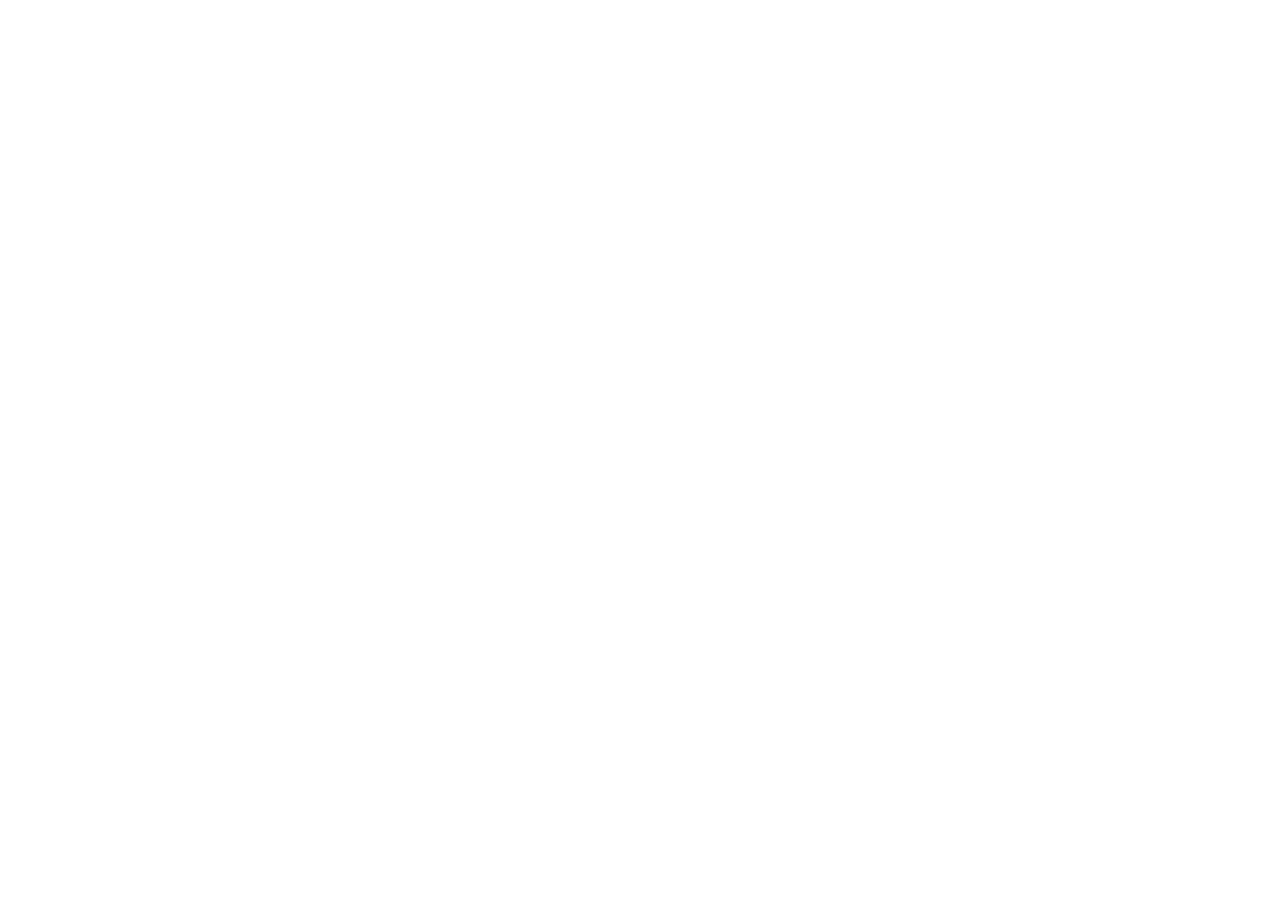
==== page.html @ 3391c754 "备份" ====
<!DOCTYPE html>
<html>

<head>
    <meta http-equiv="Content-Type" content="text/html;charset=UTF-8">
    <meta name="viewport" content="width=device-width, initial-scale=1, minimum-scale=1, maximum-scale=1,user-scalable=no">
    <title>
        H5页面
    </title>
    <link rel="stylesheet" href="http://cdn.dowebok.com/77/css/jquery.fullPage.css" />
    <script src="http://cdn.staticfile.org/jquery/1.8.3/jquery.min.js"></script>
    <script src="http://cdn.dowebok.com/77/js/jquery.fullPage.min.js"></script>
    <script src="http://res.wx.qq.com/open/js/jweixin-1.0.0.js"></script>
    <script src="./scripts/flexible.js"></script>
    <link rel="stylesheet" href="https://cdnjs.cloudflare.com/ajax/libs/animate.css/3.5.2/animate.min.css" />
    <link rel="stylesheet" href="./styles/showBox.css" />
    <link rel="stylesheet" href="./styles/pageone.css" />
    <link rel="stylesheet" href="./styles/pagetwo.css" />
</head>

<body>
    <div id="fullpage">
        <div class="section pageone" data-anchor="page1">
            <div id="one-bg"></div>
            <div id="base-top-flower">
                <img src="./images/one/top_flower.png" alt="">
            </div>
            <div id="one-one">
                <img src="./images/one/101.png" alt="">
            </div>
            <div id="one-two">
                <img src="./images/one/102.png" alt="">
            </div>
            <div id="one-three">
                <img src="./images/one/103.png" alt="">
            </div>
            <div id="one-four">
                <img src="./images/one/music.gif" alt="">
            </div>
            <div id="one-six">
                <img src="./images/one/104.png" alt="">
            </div>
            <div id="one-seven">
                <img src="./images/one/headset.png" alt="">
            </div>
            <div id="one-eighty">
                <img src="./images/one/105.png" alt="">
            </div>
            <div id="one-nine">
                <img src="./images/one/106.png" alt="">
            </div>
            <div id="one-ten">
                <img src="./images/one/107.png" alt="">
            </div>
            <div id="paeIndex-bottom-flower">
                <img src="./images/one/bottom_flower.png" alt="">
            </div>
        </div>
        <div class="section pagetow" data-anchor="page2">
            <audio id="music" src="./video/yinyue.mp3" autoplay="" preload="" hidden loop></audio>
            <div id="two-bg"></div>
            <div id="base-top-flower">
                <img src="./images/one/top_flower.png" alt="">
            </div>
            <div id="two-one">
                <img src="./images/one/201.png" alt="什么！你说我是被逼婚的！">
            </div>
            <div id="two-two">
                <img src="./images/one/202.png" alt="什么！你说我是被逼婚的！">
            </div>
            <div id="two-three">
                <img src="./images/one/203.png" alt="什么！你说我是被逼婚的！">
            </div>
            <div id="two-four">
                <img src="./images/one/204.png" alt="什么！你说我是被逼婚的！">
            </div>
            <div id="paeIndex-bottom-flower">
                <img src="./images/one/bottom_flower.png" alt="">
            </div>
        </div>
        <!-- 第三屏 -->
        <div class="section pagethree" data-anchor="page3">
            <div id="base-bg"></div>
            <div id="base-top-flower">
                <img src="./images/one/top_flower.png" alt="">
            </div>
            <div id="three-one">
                <img src="./images/one/301.png" alt="什么！你说我是被逼婚的！">
            </div>
            <div id="three-two">
                <img src="./images/one/302.png" alt="有对象了吗？">
            </div>
            <div id="three-three">
                <img src="./images/one/303.png" alt="什么时候结婚呀？">
            </div>
            <div id="three-four">
                <img src="./images/one/304.png" alt="都多大啦！改成家啦！">
            </div>
            <div id="three-bottom-flower">
                <img src="./images/one/bottom_flower.png" alt="">
            </div>

        </div>
        <!-- 第四屏 -->
        <div class="section pagefour" data-anchor="page4">
            <div id="base-bg"></div>
            <div id="base-top-flower">
                <img src="./images/one/top_flower.png" alt="">
            </div>
            <div id="four-one" class="animated fadeIn">
                <img src="./images/one/401.png" alt="不不不">
            </div>
            <div id="four-bottom-flower">
                <img src="./images/one/bottom_flower.png" alt="">
            </div>
        </div>
        <!-- 第五屏 -->
        <div class="section pagefive" data-anchor="page5">
            <div id="base-bg"></div>
            <div id="base-top-flower">
                <img src="./images/one/top_flower.png" alt="">
            </div>
            <div id="five-bg-inside"></div>
            <div id="max-love">
                <img src="./images/one/max_love.png" alt="">
            </div>
            <div id="max-love-font">
                <img src="./images/one/max_love_font.png" alt="">
            </div>
            <div id="min-love">
                <img src="./images/one/min_love.png" alt="">
            </div>
            <div id="girl">
                <img src="./images/one/5_girl.png" alt="">
            </div>
            <div id="boy">
                <img src="./images/one/5_boy.png" alt="">
            </div>
            <div id="base-bottom-flower">
                <img src="./images/one/6_flower.png" alt="">
            </div>

        </div>
        <!-- 第6屏 -->
        <div class="section pagesix" data-anchor="page6">
            <div id="base-bg"></div>
            <div id="base-top-flower">
                <img src="./images/one/top_flower.png" alt="">
            </div>
            <div id="six-people">
                <img src="./images/one/6_people.png" alt="">
            </div>
            <div id="six-one">
                <img src="./images/one/601.png" alt="旅游运动看书...">
            </div>
            <div id="six-two">
                <img src="./images/one/603.png" alt="玫瑰">
            </div>
            <div id="six-three">
                <img src="./images/one/602.png" alt="我们有许多相似的爱好">
            </div>
            <div id="six-four">
                <img src="./images/one/604.png" alt="机票">
            </div>
            <div id="base-bottom-flower">
                <img src="./images/one/6_flower.png" alt="">
            </div>
        </div>
        <div class="section pegeseven" data-anchor="page7">
            <div id="base-bg"></div>
            <div id="base-top-flower">
                <img src="./images/one/top_flower.png" alt="">
            </div>
            <div id="seven-people">
                <img src="./images/one/7_people.png" alt="" id="openSevenEye">
            </div>
            <div id="seven-one">
                <img src="./images/one/701.png" alt="">
            </div>
            <div id="seven-two">
                <img src="./images/one/702.png" alt="">
            </div>
            <div id="seven-three">
                <img src="./images/one/703.png" alt="">
            </div>
            <div id="seven-four">
                <img src="./images/one/704.png" alt="">
            </div>
            <div id="seven-five">
                <img src="./images/one/705.png" alt="">
            </div>
            <div id="seven-six">
                <img src="./images/one/706.png" alt="">
            </div>
            <div id="seven-seven">
                <img src="./images/one/707.png" alt="">
            </div>
            <div id="seven-eight">
                <img src="./images/one/708.png" alt="">
            </div>
            <div id="base-bottom-flower">
                <img src="./images/one/6_flower.png" alt="">
            </div>
        </div>
        <div class="section pageeight" data-anchor="page8">
            <div id="eight-bg"></div>
            <div id="base-top-flower">
                <img src="./images/one/top_flower.png" alt="">
            </div>
            <div id="eight-one">
                <img src="./images/one/7_people.png" alt="" id="openSevenEye">
            </div>
            <div id="eight-two">
                <img src="./images/one/801.png" alt="">
            </div>
            <div id="eight-three">
                <img src="./images/one/802.png" alt="">
            </div>
            <div id="eight-four">
                <img src="./images/one/803.png" alt="">
            </div>
            <div id="eight-five">
                <img src="./images/one/804.png" alt="">
            </div>
            <div id="eight-six">
                <img src="./images/one/8_smile1.png" alt="">
            </div>
            <div id="eight-seven">
                <img src="./images/one/8_smile2.png" alt="">
            </div>
            <div id="eight-eight">
                <img src="./images/one/8_smile3.png" alt="">
            </div>
            <div id="eight-nine">
                <img src="./images/one/8_smile1.png" alt="">
            </div>
            <div id="eight-ten">
                <img src="./images/one/8_smile2.png" alt="">
            </div>
            <div id="eight-eleven">
                <img src="./images/one/8_smile3.png" alt="">
            </div>
            <div id="eight-twelve">
                <img src="./images/one/8_smile7.png" alt="">
            </div>
            <div id="paeIndex-bottom-flower">
                <img src="./images/one/6_flower.png" alt="">
            </div>
        </div>
        <div class="section pagenine" data-anchor="page9">
            <div id="nine-bg"></div>
            <div id="base-top-flower">
                <img src="./images/one/top_flower.png" alt="">
            </div>
            <div id="nineGirl">
                <img src="./images/one/9_girl.png" alt="">
            </div>
            <div id="nineBoy">
                <img src="./images/one/9_boy.png" alt="">
            </div>
            <div id="nine-two">
                <img src="./images/one/901.png" alt="">
            </div>
            <div id="nine-three">
                <img src="./images/one/902.png" alt="">
            </div>
            <div id="nine-four">
                <img src="./images/one/903.png" alt="">
            </div>
            <div id="nine-bottom-flower">
                <img src="./images/one/6_flower.png" alt="">
            </div>
        </div>
        <!-- 第十屏 -->
        <div class="section pegeten" data-anchor="page10">
            <div id="base-bg"></div>
            <div id="base-top-flower">
                <img src="./images/one/top_flower.png" alt="">
            </div>
            <div id="ten-people">
                <img src="./images/one/10_people.png" alt="">
            </div>
            <div id="ten-one">
                <img src="./images/one/1001.png" alt="">
            </div>
            <div id="ten-two">
                <img src="./images/one/1002.png" alt="">
            </div>
            <div id="ten-three">
                <img src="./images/one/1003.png" alt="">
            </div>
            <div id="ten-four">
                <img src="./images/one/10_love1.png" alt="">
            </div>
            <div id="ten-five">
                <img src="./images/one/10_love2.png" alt="">
            </div>
            <div id="ten-six">
                <img src="./images/one/10_love3.png" alt="">
            </div>
            <div id="ten-seven">
                <img src="./images/one/10_love4.png" alt="">
            </div>
            <div id="ten-eight">
                <img src="./images/one/10_love5.png" alt="">
            </div>
            <div id="ten-nine">
                <img src="./images/one/10_love6.png" alt="">
            </div>
            <div id="base-bottom-flower">
                <img src="./images/one/6_flower.png" alt="">
            </div>
        </div>
        <!-- 第十一屏 -->
        <div class="section pegeeleven" data-anchor="page11">
            <div id="base-bg"></div>
            <div id="base-top-flower">
                <img src="./images/one/top_flower.png" alt="">
            </div>
            <div id="eleven-one">
                <img src="./images/one/1101.png" alt="">
            </div>
            <div id="eleven-two">
                <img src="./images/one/1102.png" alt="">
            </div>
            <div id="eleven-three">
                <img src="./images/one/11_love.png" alt="">
            </div>
            <div id="girl2">
                <img src="./images/one/11_girl.png" alt="">
            </div>
            <div id="boy2">
                <img src="./images/one/11_boy.png" alt="">
            </div>
            <div id="base-bottom-flower">
                <img src="./images/one/6_flower.png" alt="">
            </div>
        </div>
        <!-- 第十二屏 -->
        <div class="section pegetwelve" data-anchor="page12">
            <div id="base-bg"></div>
            <div id="base-top-flower">
                <img src="./images/one/top_flower.png" alt="">
            </div>
            <div id="twelve-one">
                <img src="./images/one/1201.png" alt="">
            </div>
            <div id="twelve-two">
                <img src="./images/one/1202.png" alt="">
            </div>
            <div id="twelve-three">
                <div id="shakTop"><span></span></div>
                <div id="shakBottom"><span></span></div>
            </div>
            <div id="twelve-four">
                <img src="./images/one/1204.png" alt="">
            </div>
            <div id="twelve-five">
                <img src="./images/one/1205.png" alt="">
            </div>
            <div id="base-bottom-flower">
                <img src="./images/one/6_flower.png" alt="">
            </div>
        </div>

        <!-- 第二部分 -->
        <!-- 第一屏 -->
        <div class="section next_pageone" data-anchor="next_pageone">
            <!--<audio id="music2" src="./video/music.mp3" autoplay="" preload="" hidden loop></audio>-->
            <div id="base_bg"></div>
            <div id="next_pageone_four">
                <img src="./images/two/1_blling.png" alt="">
            </div>
            <div id="next_pageone_one">
                <img src="./images/two/101.png" alt="">
            </div>
            <div id="next_pageone_two">
                <img src="./images/two/102.png" alt="">
            </div>
            <div id="next_pageone_three">
                <img src="./images/two/103.png" alt="">
            </div>
        </div>
        <!-- 第二屏 -->
        <div class="section next_section next_pagetwo" data-anchor="next_pagetwo">
            <div id="next_pagetwo-bg"></div>
            <div id="next_two-one">
                <img src="./images/two/201.png" alt="">
            </div>
            <div id="next_two-two">
                <img src="./images/two/202.png" alt="">
            </div>
            <div id="next_two-three">
                <img src="./images/two/203.png" alt="">
            </div>
            <div id="next_two-four">
                <img src="./images/two/2_dot.png" alt="">
            </div>
        </div>
        <!-- 第三屏 -->
        <div class="section next_section next_pagethree" data-anchor="next_pagethree">
            <div id="next_pagethree-bg"></div>
            <div id="next_three-one">
                <img src="./images/two/301.png" alt="">
            </div>
            <div id="next_three-two">
                <img src="./images/two/302.png" alt="">
            </div>
        </div>
        <!-- 第四屏 -->
        <div class="section next_section next_pagefour" data-anchor="next_pagefour">
            <div id="next_pagefour-bg"></div>
            <div id="next_four-one">
                <img src="./images/two/401.png" alt="">
            </div>
            <div id="next_four-two">
                <img src="./images/two/402.png" alt="">
            </div>
            <div id="next_four-three">
                <img src="./images/two/403.png" alt="">
            </div>
            <div id="next_four-four">
                <img src="./images/two/404.png" alt="">
            </div>
            <div id="next_four-five">
                <img src="./images/two/4_dot.png" alt="">
            </div>
        </div>
        <!-- 第五屏 -->
        <div class="section next_section next_pagefive" data-anchor="next_pagefive">
            <div id="next_pagefive-bg"></div>
            <div id="next_five-one">
                <img src="./images/two/504.png" alt="">
            </div>
            <div id="next_five-two">
                <img src="./images/two/501.png" alt="">
            </div>
            <div id="next_five-three">
                <img src="./images/two/502.png" alt="">
            </div>
            <div id="next_five-four">
                <img src="./images/two/503.png" alt="">
            </div>
        </div>

        <!-- 第六屏 -->
        <div class="section next_section next_pagesix" data-anchor="next_pagesix">
            <div id="next_pagesix-bg"></div>
            <div id="next_six-one">
                <img src="./images/two/601.png" alt="">
            </div>
            <div id="next_six-two">
                <img src="./images/two/602.png" alt="">
            </div>
            <div id="next_six-three">
                <img src="./images/two/603.png" alt="">
            </div>
            <div id="next_six-four">
                <img src="./images/two/604.png" alt="">
            </div>
            <div id="next_six-five">
                <img src="./images/two/6_bg2.png" alt="">
            </div>
        </div>
        <!-- 第7屏 -->
        <div class="section next_section next_pageseven" data-anchor="next_pageseven">
            <div id="next_pageseven-bg"></div>
            <div id="next_seven-one">
                <img src="./images/two/701.png" alt="">
            </div>
            <div id="next_seven-two">
                <img src="./images/two/702.png" alt="">
            </div>
            <div id="next_seven-three">
                <img src="./images/two/703.png" alt="">
            </div>

        </div>
        <!-- 第8屏 -->
        <div class="section next_section next_pageeight" data-anchor="next_pageeight">
            <div id="next_pageeight-bg"></div>
            <div id="next_eight-one">
                <img src="./images/two/801.png" alt="">
            </div>
            <div id="next_eight-two">
                <img src="./images/two/802.png" alt="">
            </div>
            <div id="next_eight-three">
                <img src="./images/two/803.png" alt="">
            </div>
            <div id="next_eight-four">
                <img src="./images/two/804.png" alt="">
            </div>
        </div>
        <!-- 第九屏 -->
        <div class="section next_section next_pagenine" data-anchor="next_pagenine">
            <div id="next_pagenine-bg"></div>
            <div id="next_nine-one">
                <img src="./images/two/901.png" alt="">
            </div>
            <div id="next_nine-two">
                <img src="./images/two/902.png" alt="">
            </div>
            <div id="next_nine-three">
                <img src="./images/two/903.png" alt="">
            </div>
            <div id="next_nine-four">
                <img src="./images/two/9_logo.png" alt="">
            </div>
            <div id="next_nine-five">
                <img src="./images/two/9_bling.png" alt="">
            </div>
        </div>
        <!-- 第十屏 -->
        <div class="section next_section next_pageten" data-anchor="next_pageten">
            <div id="next_pageten-bg"></div>
            <div id="next_ten-one">
                <img src="./images/two/10_love.png" alt="">
            </div>
            <div id="next_ten-two">
                <img src="./images/two/1101.png" alt="">
            </div>
            <div id="next_ten-three">
                <img src="./images/two/10_sling.png" alt="">
            </div>
            <div id="next_ten-four">
                <img src="./images/two/10_gold.png" alt="">
            </div>
            <div id="next_ten-five">
                <div id="main_box">
                    <p class="top_p">COMMENT互动评论</p>
                    <div id="item_box">
                        <div id="item">
                            <div id="in_box">
                                <div id="item_left">
                                    <img src="./images/two/pic.png" alt="" />
                                </div>
                                <div id="item_right">
                                    <p class="p1"><em>张三</em></p>
                                    <p class="p2">祝来越祝来越好祝福马氏越来好祝福马氏越来</p>
                                    <p class="p3">2017-12-23 13:00:00</p>
                                </div>
                            </div>
                        </div>
                        <div id="item">
                            <div id="in_box">
                                <div id="item_left">
                                    <img src="./images/two/pic.png" alt="" />
                                </div>
                                <div id="item_right">
                                    <p class="p1"><em>张三</em></p>
                                    <p class="p2">祝来越祝来越好祝福马氏越来好祝福马氏越来</p>
                                    <p class="p3">2017-12-23 13:00:00</p>
                                </div>
                            </div>
                        </div>
                        <div id="item">
                            <div id="in_box">
                                <div id="item_left">
                                    <img src="./images/two/pic.png" alt="" />
                                </div>
                                <div id="item_right">
                                    <p class="p1"><em>张三</em></p>
                                    <p class="p2">祝来越祝来越好祝福马氏越来好祝福马氏越来</p>
                                    <p class="p3">2017-12-23 13:00:00</p>
                                </div>
                            </div>
                        </div>
                    </div>
                    <!-- 按钮      -->
                    <div id="Btn">
                        <input type="text" placeholder="写上你的祝福语" class="ipt">
                        <div id="send">发送</div>
                    </div>
                </div>
            </div>
        </div>
    </div>
</body>
<script src="./scripts/index.js"></script>

</html>
---- styles/showBox.css ----
* {
	    padding: 0;
	    margin: 0
	}

	#shakTop,
	#shakBottom {
	    background: transparent;
	    position: absolute;
	    left: 0;
	    width: 100%;
	    height: 50%;
	}

	#shakTop {
	    top: 0;
	}

	#shakBottom {
	    bottom: 0;
	}

	#shakTop span,
	#shakBottom span {
	    background: url(../images/one/1203.png) no-repeat;
	    background-size: 100% auto;
	    position: absolute;
	    left: 50%;
	    width: 40%;
	    height: 70px;
	    margin: 0 0 0 -67px;
	}

	#shakTop span {
	    bottom: 0;
	}

	#shakBottom span {
	    background-position: 0 -69px;
	    top: 0;
	}

	.shake_box_focus {
	    background: url(../images/one/xiaolian.png) no-repeat transparent center center;
	    background-size: auto auto;
	}

	.shake_box_focus #shakTop {
	    animation: shakTop 1s 1 linear;
	    -moz-animation: shakTop 1s 1 linear;
	    -webkit-animation: shakTop 1s 1 linear;
	    -ms-animation: shakTop 1s 1 linear;
	    -o-animation: shakTop 1s 1 linear;
	}

	.shake_box_focus #shakBottom {
	    animation: shakBottom 1s 1 linear;
	    -moz-animation: shakBottom 1s 1 linear;
	    -webkit-animation: shakBottom 1s 1 linear;
	    -ms-animation: shakBottom 1s 1 linear;
	    -o-animation: shakBottom 1s 1 linear;
	}
	/* 向上拉动画效果 */

	@-webkit-keyframes shakTop {
	    0% {
	        top: 0;
	    }
	    50% {
	        top: -200px;
	    }
	    100% {
	        top: 0;
	    }
	}

	@-moz-keyframes shakTop {
	    0% {
	        top: 0;
	    }
	    50% {
	        top: -200px;
	    }
	    100% {
	        top: 0;
	    }
	}

	@-ms-keyframes shakTop {
	    0% {
	        top: 0;
	    }
	    50% {
	        top: -200px;
	    }
	    100% {
	        top: 0;
	    }
	}

	@-o-keyframes shakTop {
	    0% {
	        top: 0;
	    }
	    50% {
	        top: -200px;
	    }
	    100% {
	        top: 0;
	    }
	}
	/* 向下拉动画效果 */

	@-webkit-keyframes shakBottom {
	    0% {
	        bottom: 0;
	    }
	    50% {
	        bottom: -200px;
	    }
	    100% {
	        bottom: 0;
	    }
	}

	@-moz-keyframes shakBottom {
	    0% {
	        bottom: 0;
	    }
	    50% {
	        bottom: -200px;
	    }
	    100% {
	        bottom: 0;
	    }
	}

	@-ms-keyframes shakBottom {
	    0% {
	        bottom: 0;
	    }
	    50% {
	        bottom: -200px;
	    }
	    100% {
	        bottom: 0;
	    }
	}

	@-o-keyframes shakBottom {
	    0% {
	        bottom: 0;
	    }
	    50% {
	        bottom: -200px;
	    }
	    100% {
	        bottom: 0;
	    }
	}
---- styles/pageone.css ----
* {
    box-sizing: border-box;
}

html {
    -webkit-text-size-adjust: 100%;
    -ms-text-size-adjust: 100%;
    max-width: 640px;
    margin: 0 auto;
}

body,
div,
dl,
dt,
dd,
ul,
ol,
li,
h1,
h2,
h3,
h4,
h5,
h6,
pre,
form,
fieldset,
input,
textarea,
p,
blockquote,
th,
td {
    padding: 0;
    margin: 0;
}

a {
    text-decoration: none;
}

table {
    border-spacing: 0;
}

fieldset,
img {
    border: 0;
}

address,
caption,
cite,
code,
dfn,
em,
strong,
th,
var {
    font-weight: normal;
    font-style: normal;
}

strong {
    font-weight: bold;
}

ol,
ul {
    list-style: none;
    margin: 0;
    padding: 0;
}

caption,
th {
    text-align: left;
}

h1,
h2,
h3,
h4,
h5,
h6 {
    font-weight: normal;
    font-size: 100%;
    margin: 0;
    padding: 0;
    color: #444;
}

q:before,
q:after {
    content: '';
}

abbr,
acronym {
    border: 0;
}


/* Custom CSS
 * --------------------------------------- */

body {
    font-family: arial, helvetica;
    color: #333;
    color: rgba(0, 0, 0, 0.5);
}

.section {
    position: relative;
    display: none;
}


/* 花朵头部和尾部公共定位 */

#base-bottom-flower img {
    position: absolute;
    left: 0;
    bottom: 0rem;
    width: 100%;
}

#three-bottom-flower img,
#four-bottom-flower img {
    position: absolute;
    left: 0;
    bottom: -0.22rem;
    width: 100%;
}

#base-top-flower img {
    position: absolute;
    left: 0;
    top: 0rem;
    width: 100%;
}


/* 公共背景 */

#base-bg {
    position: absolute;
    left: 0;
    top: 0;
    width: 100%;
    height: 100%;
    background: url('../images/one/11bg.png') no-repeat center center;
    background-size: 100% 100%;
}

.pegeten #base-bg {
    position: absolute;
    left: 0;
    top: 0;
    width: 100%;
    height: 100%;
    background: url('../images/one/10_bg.png') no-repeat center center;
    background-size: 100% 100%;
}


/* 第三屏 */

#three-one {
    position: absolute;
    left: 0;
    top: 0;
    display: flex;
    align-items: center;
    width: 100%;
    height: 100%;
    opacity: 0;
}

#three-one img {
    width: 3.14rem;
    height: 2.06rem;
    margin: 0 auto;
}

#three-two {
    position: absolute;
    left: 50%;
    top: 50%;
    margin-top: -3.0rem;
    margin-left: -2.95rem;
    opacity: 0;
}

#three-two img {
    width: 2.48rem;
    height: 1.69rem;
}

#three-three {
    position: absolute;
    right: 50%;
    top: 50%;
    margin-top: -2.9rem;
    margin-right: -2.85rem;
    opacity: 0;
}

#three-three img {
    width: 2.49rem;
    height: 2.13rem;
}

#three-four {
    position: absolute;
    left: 50%;
    bottom: 50%;
    margin-bottom: -3.2rem;
    margin-left: -2.3rem;
    opacity: 0;
}

#three-four img {
    width: 2.35rem;
    height: 1.84rem;
}

.pagethree.active #three-bg {
    animation-delay: 0.2s;
}

.pagethree.active #three-one {
    animation-delay: 1s;
}

.pagethree.active #three-two {
    animation-delay: 1.5s;
}

.pagethree.active #three-three {
    animation-delay: 2s;
}

.pagethree.active #three-four {
    animation-delay: 2.5s;
}


/* 第四屏 */

#four-one {
    left: 0;
    top: 50%;
    margin-top: -1rem;
    width: 100%;
    text-align: center;
    opacity: 0;
    animation-duration: 2s;
    animation-delay: 0.5s;
}

#four-one img {
    width: 2.97rem;
    height: 0.69rem;
}

.pagefour.active #four-one {
    animation-delay: 0.5s;
}


/* 第5屏 */

#five-bg-inside {
    position: absolute;
    left: 15%;
    top: 15%;
    width: 70%;
    height: 70%;
    background: url('../images/one/bg.png') no-repeat center center;
    background-size: 100% 100%;
    /*opacity: 0;*/
    animation-duration: 0.5s;
}

#girl {
    position: absolute;
    left: 50%;
    margin-left: -2.9rem;
    bottom: -0.22rem;
    opacity: 0;
    animation-duration: 2s;
}

#girl img {
    width: 2.71rem;
    height: 4.72rem;
}

#boy {
    position: absolute;
    left: 50%;
    bottom: -0.22rem;
    margin-left: -0.25rem;
    opacity: 0;
    animation-duration: 2s;
}

#boy img {
    width: 3.23rem;
    height: 5.23rem;
}

#max-love {
    position: absolute;
    left: 50%;
    bottom: 5.1rem;
    margin-left: -1.7rem;
    opacity: 0;
    animation-duration: 1s;
}

#max-love img {
    width: 4rem;
    height: auto;
}

#max-love-font {
    position: absolute;
    left: 50%;
    bottom: 5.1rem;
    margin-left: -1.7rem;
    opacity: 0;
    animation-duration: 1s;
}

#max-love-font img {
    width: 4rem;
    height: auto;
}

#min-love {
    position: absolute;
    left: 50%;
    bottom: 4.6rem;
    margin-left: -0.7rem;
    opacity: 0;
    animation-duration: 1.5s;
}

#min-love img {
    width: 0.57rem;
    height: 0.46rem;
}

.pagethree.active #boy {
    animation-delay: 0.2s;
}

.pagethree.active #girl {
    animation-delay: 0.2s;
}

.pagethree.active #min-love {
    animation-delay: 1.5s;
}

.pagethree.active #max-love {
    animation-delay: 2.5s;
}

.pagethree.active #max-love-font {
    animation-delay: 4s;
}


/* 第6屏 */

#six-people {
    position: absolute;
    left: 0;
    bottom: -0.22rem;
    width: 100%;
    text-align: center;
    opacity: 0;
}

#six-people img {
    width: 5.97rem;
    height: 5.26rem;
}

#six-one {
    position: absolute;
    left: 0;
    top: 50%;
    margin-top: -3.4rem;
    width: 100%;
    text-align: center;
    opacity: 0;
    animation-duration: 4s;
}

#six-one img {
    width: 3.97rem;
    height: 0.48rem;
}

#six-two {
    position: absolute;
    left: 0;
    top: 50%;
    margin-top: -3rem;
    opacity: 0;
    animation-duration: 4s;
}

#six-two img {
    width: 1.43rem;
    height: 3.03rem;
}

#six-three {
    position: absolute;
    left: 0;
    top: 50%;
    margin-top: -2.2rem;
    width: 100%;
    opacity: 0;
    text-align: center;
    animation-duration: 4s;
}

#six-three img {
    width: 2.73rem;
    height: 1.17rem;
}

#six-four {
    position: absolute;
    right: 0;
    top: 50%;
    margin-top: -3.3rem;
    opacity: 0;
    animation-duration: 4s;
}

#six-four img {
    width: 1.08rem;
    height: 2.47rem;
}

.pageSix.active #six-one {
    animation-delay: 0.5s;
}

.pageSix.active #six-two {
    animation-delay: 0.5s;
}

.pageSix.active #six-three {
    animation-delay: 3s;
}

.pageSix.active #six-four {
    animation-delay: 3s;
}


/* 第七屏 */

#seven-people {
    position: absolute;
    left: 0;
    bottom: -0.22rem;
    width: 100%;
    text-align: center;
    opacity: 0;
}

#seven-people img {
    width: 5.97rem;
    height: 5.26rem;
}

#seven-two img {
    width: 2.74rem;
    height: 1.18rem;
}

#seven-one img {
    width: 2.96rem;
    height: 0.48rem;
}

#seven-three img {
    width: 1.46rem;
    height: 1.27rem;
}

#seven-four img {
    width: 1.23rem;
    height: 0.96rem;
}

#seven-five img {
    width: 1.08rem;
    height: 0.93rem;
}

#seven-six img {
    width: 1.06rem;
    height: 0.82rem;
}

#seven-seven img {
    width: 1.08rem;
    height: 0.93rem;
}

#seven-eight img {
    width: 1.06rem;
    height: 0.82rem;
}

#seven-one {
    position: absolute;
    left: 0;
    bottom: 7.8rem;
    width: 100%;
    text-align: center;
    opacity: 0;
    animation-duration: 2s;
}

#seven-two {
    position: absolute;
    left: 0;
    bottom: 6.4rem;
    width: 100%;
    text-align: center;
    opacity: 0;
    animation-duration: 2s;
}

#seven-three {
    position: absolute;
    left: -0.48rem;
    bottom: 4.8rem;
    width: 100%;
    text-align: center;
    opacity: 0;
    animation-duration: 1s;
}

#seven-four {
    position: absolute;
    left: 1rem;
    bottom: 5.4rem;
    width: 100%;
    text-align: center;
    opacity: 0;
    animation-duration: 1s;
}

#seven-five {
    position: absolute;
    left: -2.1rem;
    bottom: 5.34rem;
    width: 100%;
    text-align: center;
    opacity: 0;
    animation-duration: 1s;
}

#seven-six {
    position: absolute;
    left: 2.24rem;
    bottom: 6.24rem;
    width: 100%;
    text-align: center;
    opacity: 0;
    animation-duration: 1s;
}

#seven-seven {
    position: absolute;
    left: -1.5rem;
    bottom: 6.34rem;
    width: 100%;
    text-align: center;
    opacity: 0;
    animation-duration: 4s;
}

#seven-eight {
    position: absolute;
    left: -0.3rem;
    bottom: 6.5rem;
    width: 100%;
    text-align: center;
    opacity: 0;
    animation-duration: 4s;
}


/* 第十屏 */

#ten-people {
    position: absolute;
    left: 0;
    bottom: -0.22rem;
    width: 100%;
    text-align: center;
    opacity: 0;
}

#ten-people img {
    width: 3.26rem;
    height: 3.49rem;
}

#ten-two img {
    width: 3rem;
    height: 0.48rem;
}

#ten-one img {
    width: 4.47rem;
    height: 0.48rem;
}

#ten-three img {
    width: 4.19rem;
    height: 0.48rem;
}

#ten-four img {
    width: 1.31rem;
    height: auto;
}

#ten-five img {
    width: 1.03rem;
    height: auto;
}

#ten-six img {
    width: 0.78rem;
    height: auto;
}

#ten-seven img {
    width: 0.95rem;
    height: auto;
}

#ten-eight img {
    width: 0.76rem;
    height: auto;
}

#ten-nine img {
    width: 0.64rem;
    height: auto;
}

#ten-one {
    position: absolute;
    left: 0;
    bottom: 7.9rem;
    width: 100%;
    text-align: center;
    opacity: 0;
    animation-duration: 4s;
}

#ten-two {
    position: absolute;
    left: 0;
    bottom: 7.2rem;
    width: 100%;
    text-align: center;
    opacity: 0;
    animation-duration: 4s;
}

#ten-three {
    position: absolute;
    left: 0rem;
    bottom: 6.5rem;
    width: 100%;
    text-align: center;
    opacity: 0;
    animation-duration: 4s;
}

#ten-four {
    position: absolute;
    left: -1.18rem;
    bottom: 3.6rem;
    width: 100%;
    text-align: center;
    opacity: 0;
    animation-duration: 4s;
}

#ten-five {
    position: absolute;
    left: 0.52rem;
    bottom: 4rem;
    width: 100%;
    text-align: center;
    opacity: 0;
    animation-duration: 4s;
}

#ten-six {
    position: absolute;
    left: -0.84rem;
    bottom: 5rem;
    width: 100%;
    text-align: center;
    opacity: 0;
    animation-duration: 4s;
}

#ten-seven {
    position: absolute;
    left: 0.84rem;
    bottom: 5.50rem;
    width: 100%;
    text-align: center;
    opacity: 0;
    animation-duration: 4s;
}

#ten-eight {
    position: absolute;
    left: -2rem;
    bottom: 5.50rem;
    width: 100%;
    text-align: center;
    opacity: 0;
    animation-duration: 4s;
}

#ten-nine {
    position: absolute;
    left: 1.76rem;
    bottom: 4.5rem;
    width: 100%;
    text-align: center;
    opacity: 0;
    animation-duration: 4s;
}


/* 第十一屏 */

#eleven-people {
    position: absolute;
    left: 0;
    bottom: -0.22rem;
    width: 100%;
    text-align: center;
}

#eleven-people img {
    width: 3.26rem;
    height: 3.49rem;
}

#eleven-two img {
    width: 2.59rem;
    height: 0.63rem;
}

#eleven-one img {
    width: 1.27rem;
    height: 0.62rem;
}

#eleven-three img {
    width: 3.19rem;
    height: 2.61rem;
}

#eleven-one {
    position: absolute;
    left: 0;
    bottom: 7.6rem;
    width: 100%;
    text-align: center;
    opacity: 0;
    /* animation-duration: 4s; */
}

#eleven-two {
    position: absolute;
    left: 0;
    bottom: 6.6rem;
    width: 100%;
    text-align: center;
    opacity: 0;
    animation-duration: 4s;
}

#eleven-three {
    position: absolute;
    left: 0rem;
    bottom: 3.5rem;
    width: 100%;
    text-align: center;
    opacity: 0;
    animation-duration: 4s;
}

#girl2 {
    position: absolute;
    left: 0.2rem;
    bottom: -0.22rem;
    opacity: 0;
    animation-duration: 3s;
}

#girl2 img {
    width: 3rem;
    height: 3.29rem;
}

#boy2 {
    position: absolute;
    right: 0.2rem;
    bottom: -0.22rem;
    opacity: 0;
    animation-duration: 3s;
}

#boy2 img {
    width: 3.03rem;
    height: 3.33rem;
}


/* 第十二屏 */

#twelve-one img {
    width: 3.57rem;
    height: 0.63rem;
}

#twelve-two img {
    width: 2.92rem;
    height: 0.62rem;
}

#twelve-three img {
    width: 2.22rem;
    height: 1.88rem;
    margin: 0 auto;
}

#twelve-five img {
    width: 2.56rem;
    height: 0.61rem;
}

#twelve-four img {
    width: 3.74rem;
    height: 0.71rem;
}

#twelve-one {
    position: absolute;
    left: 0;
    top: 50%;
    margin-top: -3.3rem;
    width: 100%;
    text-align: center;
    opacity: 0;
    /*animation-duration: 4s; */
}

#twelve-two {
    position: absolute;
    left: 0;
    top: 50%;
    margin-top: -2.3rem;
    width: 100%;
    text-align: center;
    opacity: 0;
    /* animation-duration: 4s; */
}

#twelve-three {
    position: absolute;
    left: 0rem;
    top: 0.3rem;
    width: 100%;
    height: 100%;
    display: flex;
    align-items: center;
    opacity: 0;
    /* animation-duration: 4s; */
}

#twelve-four {
    position: absolute;
    left: 0rem;
    top: 50%;
    margin-top: 1.3rem;
    width: 100%;
    text-align: center;
    opacity: 0;
    /* animation-duration: 4s; */
}

#twelve-five {
    position: absolute;
    left: 0rem;
    top: 50%;
    margin-top: 2.3rem;
    width: 100%;
    text-align: center;
    opacity: 0;
    /*animation-duration: 4s; */
}

.section {
    overflow: hidden;
}

.section img.none {
    display: none;
}


/* .section img#openSevenEye,
.section img#openEightEye,
.section img#openSixEye {
    position: absolute;
    right: 0.24rem;
    bottom: 0;
} */

.section img#openEightEye {
    right: 0.12rem;
}

.section #paeIndex-bottom-flower {
    position: absolute;
    left: 0;
    bottom: 0;
    width: 100%;
}

.section #paeIndex-bottom-flower img {
    width: 100%;
    height: auto;
    position: absolute;
    bottom: -0.2rem;
}

.section #base-top-flower {
    position: absolute;
    left: 0;
    top: 0rem;
    width: 100%;
}

.section #base-top-flower img {
    width: 100%;
    height: auto;
}

.pageone #one-bg {
    top: 0;
    height: 100%;
    background: url("../images/one/11bg.png") no-repeat center center;
    background-size: 100% 100%;
    animation-duration: 3s;
}

.pageone #one-one {
    opacity: 0;
    position: absolute;
    left: 50%;
    top: 50%;
    margin-left: -1.83rem;
    margin-top: -3.8rem;
    animation-delay: 1s;
    animation-duration: 3s;
}

.pageone #one-one img {
    width: 3.66rem;
    height: 0.46rem;
}

.pageone #one-two {
    opacity: 0;
    position: absolute;
    left: 50%;
    top: 50%;
    margin-left: -0.885rem;
    margin-top:-3.2rem;
    animation-delay: 2s;
    animation-duration: 3s;
}

.pageone #one-two img {
    width: 1.77rem;
    height: 0.43rem;
}

.pageone #one-three {
    opacity: 0;
    position: absolute;
    left: 50%;
    top: 50%;
    margin-left: -1.78rem;
    margin-top: -2.55rem;
    animation-delay: 3s;
    animation-duration: 3s;
}

.pageone #one-three img {
    width: 3.58rem;
    height: 0.43rem;
}

.pageone #one-four {
    opacity: 0;
    position: absolute;
    left: 50%;
    top: 50%;
    margin-left: -2.2rem;
    margin-top: -1.7rem;
    animation-delay: 4s;
    animation-duration: 3s;
}

.pageone #one-four img {
    width: 4.4rem;
    height: 0.75rem;
}

.pageone #one-six {
    opacity: 0;
    position: absolute;
    left: 50%;
    top:50%;
    margin-top:-1.15rem;
    margin-left: -1.34rem;
    animation-delay: 5s;
    animation-duration: 3s;
}

.pageone #one-six img {
    width: 2.68rem;
    height: 0.43rem;
}

.pageone #one-seven {
    opacity: 0;
    position: absolute;
    left: 50%;
    top: 50%;
    margin-left: -0.545rem;
    margin-top:-0.05rem;
    animation-delay: 6s;
    animation-duration: 3s;
}

.pageone #one-seven img {
    width: 1.09rem;
    height: 0.76rem;
}

.pageone #one-eighty {
    opacity: 0;
    position: absolute;
    left: 50%;
    top: 50%;
    margin-left: -1.23rem;
    margin-top: 0.7rem;
    animation-delay: 7s;
    animation-duration: 3s;
}

.pageone #one-eighty img {
    width: 2.46rem;
    height: 0.44rem;
}

.pageone #one-nine {
    opacity: 0;
    position: absolute;
    left: 50%;
    top: 50%;
    margin-left: -1.795rem;
    margin-top:1.35rem;
    animation-delay: 8s;
    animation-duration: 3s;
}

.pageone #one-nine img {
    width: 3.59rem;
    height: 0.43rem;
}

.pageone #one-ten {
    opacity: 0;
    position: absolute;
    left: 50%;
    top: 50%;
    margin-left: -1.6rem;
    margin-top:2.35rem;
    animation-delay: 9s;
    animation-duration: 3s;
}

.pageone #one-ten img {
    width: 3.20rem;
    height: 0.73rem;
}

.pagetow #two-bg {
    top: 0;
    height: 100%;
    background: url("../images/one/11bg.png") no-repeat center center;
    background-size: 100% 100%;
    animation-duration: 1s;
}

.pagetow #two-one {
    opacity: 0;
    position: absolute;
    left: 50%;
    top: 50%;
    margin-left: -1.76rem;
    margin-top: -3.34rem;
}

.pagetow #two-one img {
    width: 1.07rem;
    height: 0.53rem;
}

.pagetow #two-two {
    opacity: 0;
    position: absolute;
    left: 50%;
    top: 50%;
    margin-top: -2.2rem;
    margin-left: -2.04rem;
}

.pagetow #two-two img {
    width: 4.0rem;
}

.pagetow #two-three {
    opacity: 0;
    position: absolute;
    left: 50%;
    top: 50%;
    margin-top: -2.3rem;
    margin-left: 0.7rem;
}

.pagetow #two-three img {
    width: 1.68rem;
    height: 1.25rem;
}

.pagetow #two-four {
    opacity: 0;
    position: absolute;
    left: 50%;
    top: 50%;
    margin-top: -2.6rem;
    margin-left: -2.78rem;
}

.pagetow #two-four img {
    width: 5.57rem;
    height: 3.43rem;
}

.pageone div,
.pagetow div,
.pageeight div,
.pagenine div {
    box-sizing: border-box;
    -moz-box-sizing: border-box;
    /* Firefox */
    -webkit-box-sizing: border-box;
    /* Safari */
    position: absolute;
    left: 0;
    right: 0;
    width: 100%;
}

.pageeight div:not(:nth-child(1)),
.pagenine div:not(:nth-child(1)) {
    display: flex;
    align-items: center;
    height: auto;
    display: flex;
    justify-content: center;
}

.pageeight #eight-bg {
    top: 0;
    height: 100%;
    background: url("../images/one/11bg.png") no-repeat center center;
    background-size: 100% 100%;
    animation-duration: 1s;
}

.pageeight img {
    width: auto;
    height: 0.53rem;
}

.pageeight #eight-one {
    position: absolute;
    left: 0;
    bottom: 0;
    width: 100%;
    text-align: center;
    opacity: 0;
}

.pageeight #eight-one img {
    width: 5.97rem;
    height: 5.26rem;
    position: relative;
    height: auto;
    margin: 0 auto;
    right: 0;
}

.pageeight #eight-two {
    opacity: 0;
    bottom: 8.05rem;
}

.pageeight #eight-three {
    opacity: 0;
    bottom: 7.34rem;
}

.pageeight #eight-four {
    opacity: 0;
    bottom: 6.65rem;
}

.pageeight #eight-five {
    opacity: 0;
    bottom: 5.98rem;
}

.pageeight #eight-six img,
.pageeight #eight-seven img,
.pageeight #eight-eight img,
.pageeight #eight-nine img,
.pageeight #eight-ten img,
.pageeight #eight-eleven img,
.pageeight #eight-twelve img {
    width: 12%;
    height: auto;
}

.pageeight #eight-six {
    opacity: 0;
    bottom: 7.57rem;
    justify-content: flex-start;
}

.pageeight #eight-six img {
    margin-left: 0.8rem;
}

.pageeight #eight-seven {
    opacity: 0;
    bottom: 8.5rem;
    justify-content: flex-end;
}

.pageeight #eight-seven img {
    margin-right: 0.7rem;
}

.pageeight #eight-eight {
    opacity: 0;
    bottom: 5.12rem;
    justify-content: flex-start;
}

.pageeight #eight-eight img {
    margin-left: 0.3rem;
}

.pageeight #eight-nine {
    opacity: 0;
    bottom: 5.3rem;
    justify-content: flex-end;
}

.pageeight #eight-nine img {
    margin-right: 0.12rem;
}

.pageeight #eight-ten {
    opacity: 0;
    bottom: 5.20rem;
    justify-content: flex-start;
}

.pageeight #eight-ten img {
    margin-left: 2.08rem;
}

.pageeight #eight-eleven {
    opacity: 0;
    bottom: 7.6rem;
    justify-content: flex-end;
}

.pageeight #eight-eleven img {
    margin-right: 0.02rem;
}

.pageeight #eight-twelve {
    opacity: 0;
    bottom: 5rem;
}

.pageeight #eight-twelve img {
    margin-left: 0.94rem;
}

.pageeight #eight-bottom-flower {
    width: 100%;
    position: absolute;
    bottom: 0;
}

.pageeight #eight-bottom-flower img {
    width: 100%;
    height: auto;
}

.pagenine #nine-bg {
    top: 0;
    height: 100%;
    background: url("../images/one/11bg.png") no-repeat center center;
    background-size: 100% 100%;
    animation-duration: 1s;
}

.pagenine img {
    width: auto;
    height: 0.48rem;
}

.pagenine #nineGirl {
    bottom: 0;
    opacity: 0;
}

.pagenine #nineGirl img {
    position: absolute;
    left: 0.3rem;
    bottom: 0;
    animation-duration: 3s;
    width: 2.71rem;
    height: 4.72rem;
}

.pagenine #nineBoy {
    bottom: 0;
    opacity: 0;
}

.pagenine #nineBoy img {
    position: absolute;
    right: 0.3rem;
    bottom: 0;
    animation-duration: 3s;
    width: 2.71rem;
    height: 4.72rem;
}

.pagenine #nine-two {
    opacity: 0;
    top: 2.3rem;
}

.pagenine #nine-three {
    opacity: 0;
    top: 3.16rem;
}

.pagenine #nine-four {
    opacity: 0;
    top: 4.02rem;
}

.pagenine #nine-five {
    opacity: 0;
    top: 5.48rem;
}

.pagenine #nine-bottom-flower,
.pageeight #nine-bottom-flower {
    width: 100%;
    position: absolute;
    bottom: 0;
}

.pagenine #nine-bottom-flower img,
.pageeight #nine-bottom-flower img {
    width: 100%;
    height: auto;
}

.pegeeleven #girl2 {
    opacity: 1;
    left: -3.8rem;
}

.pegeeleven #boy2 {
    opacity: 1;
    right: -3.8rem;
}
---- styles/pagetwo.css ----
.next_section {
    position: relative;
    display: none;
}


/*滚动条 start*/

 ::-webkit-scrollbar {
    width: 5px;
    height: 4px;
    background-color: #F5F5F5;
}


/*定义滚动条轨道 内阴影+圆角*/

 ::-webkit-scrollbar-track {
    background: #fff;
}


/*定义滑块 内阴影+圆角*/

 ::-webkit-scrollbar-thumb {
    border-radius: 3px;
    background-color: #F5F5F5;
}

 ::-webkit-scrollbar-thumb:hover {
    border-radius: 3px;
    background-color: #F5F5F5;
}


/* 第一页 */

.section.next_pageone div {
    position: absolute;
}

.next_pageone #base_bg {
    position: absolute;
    left: 0;
    top: 0;
    width: 100%;
    height: 100%;
    background: url('../images/two/1_bg.png') no-repeat center center;
    background-size: 100% 100%;
}

#next_pageone_one {
    width: 100%;
    top: 50%;
    margin-top: -2rem;
    text-align: center;
    /*opacity: 0;*/
    animation-duration: 0.8s;
    /*animation-delay: 1s;          	*/
}

#next_pageone_one img {
    width: 5.18rem;
    height:1.4rem;
}

#next_pageone_two {
    width: 100%;
    top: 50%;
    margin-top: -0.4rem;
    text-align: center;
    animation-duration: 0.8s;
    animation-delay: 1.2s;
}

#next_pageone_two img {
    width: 4.86rem;
    height:1.2rem;
}

#next_pageone_three {
    width: 100%;
    top: 50%;
    margin-left: 0.4rem;
    margin-top: 1.0rem;
    text-align: center;
    animation-duration: 0.4s;
    animation-delay: 2.2s;
}

#next_pageone_three img {
    width: 4.47rem;
    height:1.34rem;
}

#next_pageone_four {
    width: 100%;
    top: 50%;
    margin-left: -0.4rem;
    margin-top: -1.0rem;
    text-align: center;
    opacity: 0;
    animation-duration: 3s;
    animation-delay: 1s;
    animation-iteration-count: infinite;
}

#next_pageone_four img {
    width:6.4rem;
    height:auto;
}


/* 第2屏 */

#next_pagetwo-bg {
    position: absolute;
    left: 0;
    top: 0;
    width: 100%;
    height: 100%;
    background: url('../images/two/1_bg.png') no-repeat center center;
    background-size: 100% 100%;
}

#next_two-one {
    position: absolute;
    left: 50%;
    top: 3.2rem;
    margin-left: -1rem;
    text-align: center;
    animation-duration: 0.8s;
    /* opacity: 0;
	animation-duration: 4s; */
}

#next_two-two {
    position: absolute;
    left: 50%;
    top: 4rem;
    margin-left: -1.5rem;
    text-align: center;
    animation-duration: 0.8s;
    animation-delay: 1.2s;
    /* opacity: 0;
	animation-duration: 4s; */
}

#next_two-three {
    position: absolute;
    left: 50%;
    top: 5rem;
    margin-left: -0.98rem;
    text-align: center;
    animation-duration: 0.8s;
    animation-delay: 2.2s;
    /* opacity: 0;
	animation-duration: 4s; */
}

#next_two-four {
    position: absolute;
    left: 50%;
    top: 3rem;
    margin-left: -3.2rem;
    text-align: center;
    animation-duration: 1.2s;
    animation-delay: 3.2s;
    /* opacity: 0;
	animation-duration: 4s; */
}

#next_two-one img {
    width: 1.66rem;
    height: 0.81rem;
}

#next_two-two img {
    width: 3.2rem;
    height: 0.51rem;
}

#next_two-three img {
    width: 2.14rem;
    height: 0.49rem;
}

#next_two-four img {
    width: 6.4rem;
    height: 4.7rem;
}


/* 第3屏 */

#next_pagethree-bg {
    position: absolute;
    left: 0;
    top: 0;
    width: 100%;
    height: 100%;
    background: url('../images/two/3bg.png') no-repeat center center;
    background-size: 100% 100%;
}

#next_three-one {
    position: absolute;
    left: 50%;
    top: 3.2rem;
    margin-left: -1.6rem;
    text-align: center;
    animation-duration: 0.8s;
    /* opacity: 0;
	animation-duration: 4s; */
}

#next_three-two {
    position: absolute;
    left: 50%;
    top: 5rem;
    margin-left: -1.5rem;
    text-align: center;
    animation-duration: 0.8s;
    animation-delay: 1.2s;
    /* opacity: 0;
	animation-duration: 4s; */
}

#next_three-one img {
    width: 4.77rem;
    height: 2.96rem;
}

#next_three-two img {
    width: 3.26rem;
    height: 1.87rem;
}


/* 第4屏 */

#next_pagefour-bg {
    position: absolute;
    left: 0;
    top: 0;
    width: 100%;
    height: 100%;
    background: url('../images/two/4bg.png') no-repeat center center;
    background-size: 100% 100%;
}

#next_four-one {
    position: absolute;
    left: 50%;
    top: 1rem;
    text-align: center;
    margin-left: -2.5rem;
    animation-duration: 0.8s;
    /* opacity: 0;
	animation-duration: 4s; */
}

#next_four-two {
    position: absolute;
    left: 50%;
    top: 2.5rem;
    text-align: center;
    margin-left: -2.5rem;
    animation-duration: 0.8s;
    animation-delay: 1.2s;
    /* opacity: 0;
	animation-duration: 4s; */
}

#next_four-three {
    position: absolute;
    left: 50%;
    top: 5.5rem;
    text-align: center;
    margin-left: -2.5rem;
    animation-duration: 0.8s;
    animation-delay: 2.2s;
    /* opacity: 0;
	animation-duration: 4s; */
}

#next_four-four {
    position: absolute;
    left: 50%;
    top: 5.7rem;
    text-align: center;
    margin-left: -2.5rem;
    animation-duration: 0.8s;
    animation-delay: 3.2s;
    /* opacity: 0;
	animation-duration: 4s; */
}

#next_four-five {
    position: absolute;
    left: 50%;
    bottom: 0rem;
    margin-left: -3.17rem;
    text-align: center;
    animation-duration: 0.8s;
    animation-delay: 4.2s;
    /* opacity: 0;
	animation-duration: 4s; */
}

#next_four-one img {
    width: 4.5rem;
    height: 1.95rem;
}

#next_four-two img {
    width: 3.88rem;
    height: 4.43rem;
}

#next_four-three img {
    width: 5.47rem;
    height: 1.19rem;
}

#next_four-four img {
    width: 4.84rem;
    height: 3.87rem;
}

#next_four-five img {
    width: 6.34rem;
    height: 5.91rem;
}


/* 第10、11屏 */
#next_pageten-bg {
    position: absolute;
    left: 0;
    top: 0;
    width: 100%;
    height: 100%;
    background: url('../images/two/10_bg.png') no-repeat center center;
    background-size: 100% 100%;
}

#next_ten-one {
    position: absolute;
    left: 0;
    top: 0.8rem;
    width: 100%;
    text-align: center;
    animation-duration: 1s;
    animation-delay: 1.2s;
    /* opacity: 0;
	animation-duration: 4s; */
}

#next_ten-two {
    position: absolute;
    left: 0;
    top: 2.8rem;
    width: 100%;
    text-align: center;
    animation-duration: 1s;
    /* opacity: 0;
	animation-duration: 4s; */
}

#next_ten-three {
    position: absolute;
    right: 0;
    bottom: 0rem;
    width: 100%;
    text-align: center;
    animation-duration: 1s;
    animation-delay: 3.2s;
    /* opacity: 0;
	animation-duration: 4s; */
}

#next_ten-four {
    position: absolute;
    top: 0;
    left: 0rem;
    width: 100%;
    text-align: center;
    animation-duration: 1s;
    animation-delay: 2.2s;
    /* opacity: 0;
	animation-duration: 4s; */
}

#next_ten-five {
    position: absolute;
    bottom: -4.9rem;
    left: 50%;
    width: 90%;
    margin-left: -45%;
    text-align: center;
    display: none;
    /* opacity: 0;
	animation-duration: 4s; */
}

#next_ten-one img {
    width: 6.4rem;
    height: 5.67rem;
}

#next_ten-two img {
    width: 4.04rem;
    height: 1.87rem;
}

#next_ten-three img {
    width: 6.4rem;
    height: 4.67rem;
}

#next_ten-four img {
    width: 6.4rem;
    height: 8.21rem;
}


/*左右结构的图片*/

#item_box {
    height: 4.20rem;
    overflow: hidden;
    overflow-y: scroll;
}

#item {
    background: #fff;
    position: relative;
}

#item_left {
    width: 0.7rem;
    height: 0.7rem;
    border: 1px solid #d9d9d9;
    border-radius: 100px;
}

#item_left img {
    width: 100%;
    height: 100%;
    border-radius: 100px;
}

.p2,
.p1,
.p3 {
    font-size: 0.3rem;
    padding-left: 10px;
}

.p3 {
    text-align: right;
}

.p1 {
    color: #00a0ea;
}

#item_right {
    -webkit-box-flex: 1;
    -webkit-flex: 1;
    -ms-flex: 1;
    flex: 1;
    min-width: 0;
}

#in_box {
    border-bottom: 1px solid #d9d9d9;
    display: -webkit-box;
    display: -webkit-flex;
    display: -ms-flexbox;
    display: flex;
    -webkit-box-align: center;
    -webkit-align-items: center;
    -ms-flex-align: center;
    align-items: center;
    padding: 0.2rem;
    box-sizing: border-box;
    flex-direction: row;
}

#main_box {
    position: relative;
    text-align: left;
    background: #f4f4f4;
    font-size: 0.36rem;
    font-family: "微软雅黑";
    height: 4.9rem;
}

.top_p {
    color: #60afb4;
    position: absolute;
    top: -40px;
    left: 0;
    font-size: 30px;
}

#Btn {
    display: -webkit-flex;
    display: -ms-flexbox;
    display: flex;
    height: 0.7rem;
}

.ipt {
    -webkit-box-flex: 1;
    -webkit-flex: 1;
    -ms-flex: 1;
    flex: 1;
    min-width: 0;
    border: 1px solid #00a0ea;
    font-family: "微软雅黑";
    font-family: 0.18rem;
    color: #212121;
    padding-left: 10px;
}

#send {
    display: inline-block;
    padding: 10px;
    text-align: center;
    padding: 0.1rem;
    background: #00a0ea;
    color: #fff;
}


/* 第9屏 */

#next_pagenine-bg {
    position: absolute;
    left: 0;
    top: 0;
    width: 100%;
    height: 100%;
    background: url('../images/two/1_bg.png') no-repeat center center;
    background-size: 100% 100%;
}

#next_nine-one {
	position: absolute;
	left: 50%;
	top:1.5rem;
	margin-left: -2rem;
	text-align: center;
    animation-duration: 1s;
    /* animation-delay: 1.2s;    */
    /* opacity: 0;
	animation-duration: 4s; */
}

#next_nine-two {
	position: absolute;
	left: 50%;
	top: 2.6rem;
	margin-left: -2.2rem;
	text-align: center;
    animation-duration: 1s;
    animation-delay: 1.2s;
    /* opacity: 0;
	animation-duration: 4s; */
}

#next_nine-three {
	position: absolute;
	left: 50%;
	top: 3.2rem;
    margin-left: -1.5rem;
	text-align: center;
    animation-duration: 1s;
    animation-delay: 2.2s;
    /* opacity: 0;
	animation-duration: 4s; */
}

#next_nine-four {
	position: absolute;
	left: 50%;
	top: 6rem;
	margin-left: -3rem;
	text-align: center;
    animation-duration: 1s;
    animation-delay: 3.2s;
    /* opacity: 0;
	animation-duration: 4s; */
}

#next_nine-five {
	position: absolute;
	top: 2rem;
	left: 50%;
	margin-left: -3rem;
	text-align: center;
    animation-duration: 3s;
    animation-delay: 4.5s;
    /* opacity: 0;
	animation-duration: 4s; */
}

#next_nine-one img {
    width: 3.77rem;
    height: 0.51rem;
}

#next_nine-two img {
    width: 4.43rem;
    height: 0.88rem;
}

#next_nine-three img {
    width: 2.91rem;
    height: 0.51rem;
}

#next_nine-four img {
    width: 6.09rem;
    height: 3.15rem;
}

#next_nine-five img {
    width: 6.4rem;
    height: 8.85rem;
}

/* 第5屏*/
#next_pagefive-bg {
    position: absolute;
    left: 0;
    top: 0;
    width: 100%;
    height: 100%;
    background: url('../images/two/5_bg.png') no-repeat center center;
    background-size: 100% 100%;
}
.next_pagefive #next_five-one {
    position: absolute;
    left:0;
    top: 50%;
    margin-top:-5.3rem;
    width: 100%;
    text-align: center;
    animation-duration: 2s;
    opacity: 0.5;   
}
#next_five-one img{
    width:50%;
    height:50%;
}
.next_pagefive #next_five-one.rotateIn img{
    width: 5.58rem;
    height:5.48rem;
    opacity: 1;
}
#next_five-two {
    position: absolute;
    left: 0;
    top: 50%;
    margin-top:0.4rem;
    width: 100%;
    text-align: center;
    animation-duration: 1s;
    opacity: 0;
}
#next_five-two img{
    width: 2.17rem;
    height:1.23rem;
}
#next_five-three {
    position: absolute;
    left: 0;
    top: 50%;
    width: 100%;
    margin-top:1.7rem;
    text-align: center;
    animation-duration: 1s;
    opacity: 0;
}
#next_five-three img{
    width: 2.41rem;
    height:0.86rem;
}
#next_five-four {
    position: absolute;
    left: 0;
    top: 50%;
    margin-top:2.9rem;
    width: 100%;
    text-align: center;
    animation-duration: 1s;
    opacity: 0;
}
#next_five-four img{
    width: 3.67rem;
    height:0.9rem;
}
/* 第6屏 */

#next_pagesix-bg {
    position: absolute;
    left: 0;
    top: 0;
    width: 100%;
    height: 100%;
    background: url('../images/two/6_bg.png') no-repeat center center;
    background-size: 100% 100%;
}

.next_pagesix #next_six-one {
	position: absolute;
	left: 50%;
	top:0.5rem;
	margin-left: -2rem;
	text-align: center;
    animation-duration: 1s;
    /* opacity: 0;   */
}

.next_pagesix #next_six-two {
	position: absolute;
	left: 50%;
	top: 1.6rem;
	margin-left: -3rem;
	text-align: center;
    animation-duration: 1s;
    animation-delay: 1.2s;
    /* opacity: 0;   */
}

.next_pagesix #next_six-three {
	position: absolute;
	left: 50%;
	top: 2.8rem;
	margin-left: -3rem;
	text-align: center;
    animation-duration: 1s;
    animation-delay: 2.2s;
    /* opacity: 0;  	 */
}

.next_pagesix #next_six-four {
	position: absolute;
	left: 50%;
	top: 5rem;
	margin-left: -3rem;
	text-align: center;
    animation-duration: 1s;
    animation-delay: 4.2s;
    /* opacity: 0;  	 */
}

.next_pagesix #next_six-five {
	position: absolute;
	top: 0rem;
	left: 0rem;
	text-align: center;
    animation-duration: 1.5s;
    animation-delay: 5.2s;
    /* opacity: 0;  	 */
}

.next_pagesix #next_six-one img {
    width: 2.28rem;
    height: 0.69rem;
}

.next_pagesix #next_six-two img {
    width: 6.4rem;
    height: 3.48rem;
}

.next_pagesix #next_six-three img {
    width: 5.12rem;
    height: 4.55rem;
}

.next_pagesix #next_six-four img {
    width: 6.4rem;
    height: 3.97rem;
}

.next_pagesix #next_six-five img {
    width: 6.11rem;
    height: 8.23rem;
}


/* 第8屏 */

#next_pageeight-bg {
    position: absolute;
    left: 0;
    top: 0;
    width: 100%;
    height: 100%;
    background: url('../images/two/8bg.png') no-repeat center center;
    background-size: 100% 100%;
}

#next_eight-one {
    position: absolute;
    left: 50%;
    top: 1.3rem;
    margin-left: -2.6rem;
    text-align: center;
    animation-duration: 1s;
    /* opacity: 0;
	animation-duration: 4s; */
}

#next_eight-two {
    position: absolute;
    left: 50%;
    top: 1.8rem;
    margin-left: -3rem;
    text-align: center;
    animation-duration: 1s;
    animation-delay: 1.2s;
    /* opacity: 0;
	animation-duration: 4s; */
}

#next_eight-three {
    position: absolute;
    left: 50%;
    top: 4.3rem;
    margin-left: -3.2rem;
    text-align: center;
    animation-duration: 1s;
    animation-delay: 3.2s;
    /* opacity: 0;
	animation-duration: 4s; */
}

#next_eight-four {
    position: absolute;
    left: 50%;
    top: 6.0rem;
    text-align: center;
    margin-left: -2.5rem;
    animation-duration: 1s;
    animation-delay: 4.2s;
    /* opacity: 0;
	animation-duration: 4s; */
}

#next_eight-one img {
    width: 2.55rem;
    height: 1.96rem;
}

#next_eight-two img {
    width: 4.05rem;
    height: 1.82rem;
}

#next_eight-three img {
    width: 6.4rem;
    height: 1.98rem;
}

#next_eight-four img {
    width: 5.42rem;
    height: 3.12rem;
}


/* 第7屏 */

#next_pageseven-bg {
    position: absolute;
    left: 0;
    top: 0;
    width: 100%;
    height: 100%;
    background: url('../images/two/7bg.png') no-repeat center center;
    background-size: 100% 100%;
}

#next_seven-one {
    position: absolute;
    left: 50%;
    top: 2.3rem;
    margin-left: -1.6rem;
    text-align: center;
    animation-duration: 1s;
    /* opacity: 0;
	animation-duration: 4s; */
}

#next_seven-two {
    position: absolute;
    left: 50%;
    top: 4.8rem;
    margin-left: -1rem;
    text-align: center;
    animation-duration: 1s;
    animation-delay: 1.5s;
    /* opacity: 0;
	animation-duration: 4s; */
}

#next_seven-three {
    position: absolute;
    left: 50%;
    top: 5.8rem;
    margin-left: -1.5rem;
    text-align: center;
    animation-duration: 1s;
    animation-delay: 2.5s;
    /* opacity: 0;
	animation-duration: 4s; */
}

#next_seven-four {
    position: absolute;
    left: 0%;
    top: 0rem;
    width: 100%;
    text-align: center;
    /* opacity: 0;
	animation-duration: 4s; */
}

#next_seven-one img {
    width: 3.28rem;
    height: 1.97rem;
}

#next_seven-two img {
    width: 2.76rem;
    height: 1.29rem;
}

#next_seven-three img {
    width: 4.69rem;
    height: 2.84rem;
}

#next_seven-three img {
    width: 4.69rem;
    height: 2.84rem;
}
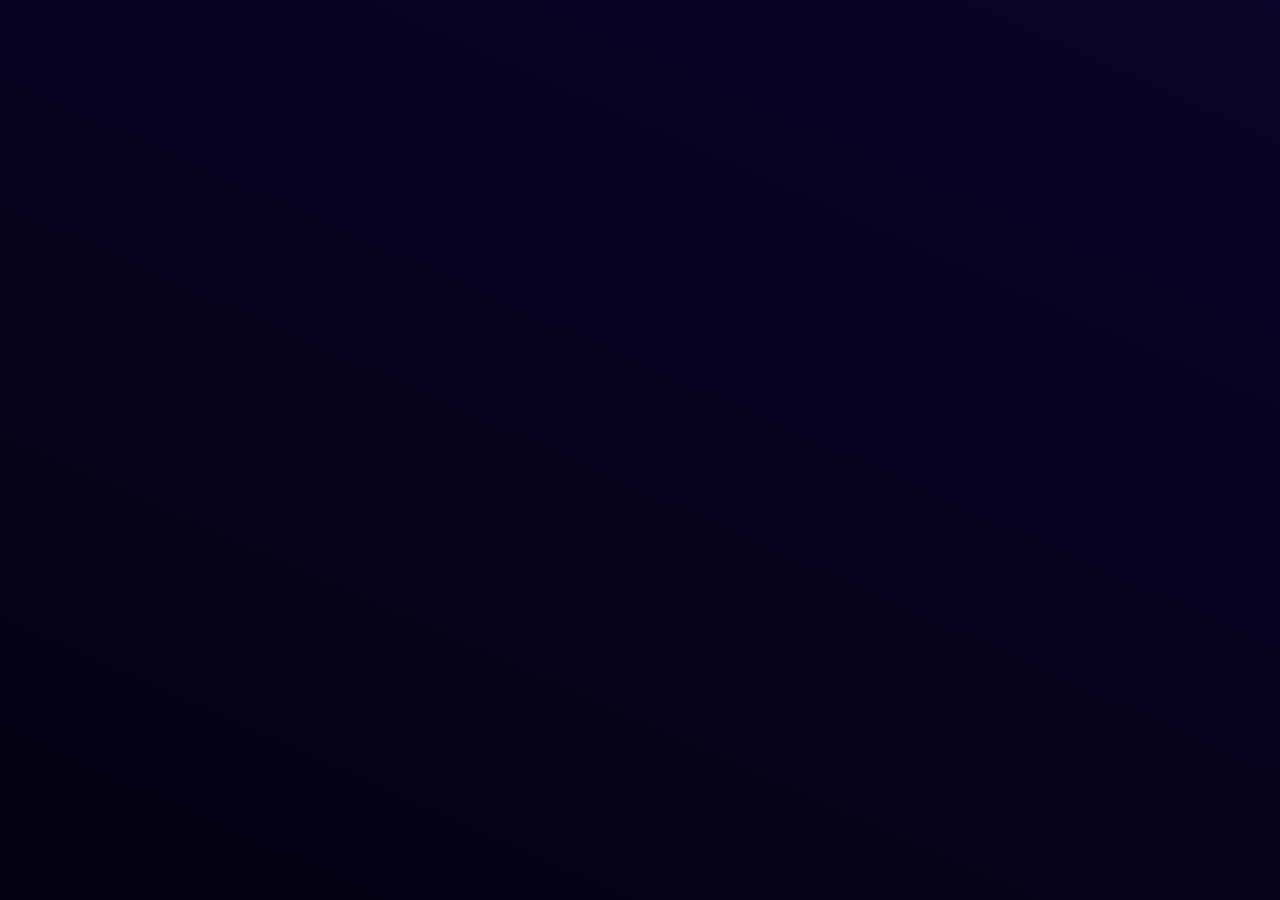
==== commit fca1d7c2: "拆分页面" ====
--- a/page.html
+++ b/page.html
@@ -14,359 +14,14 @@
     <script src="./scripts/flexible.js"></script>
     <link rel="stylesheet" href="https://cdnjs.cloudflare.com/ajax/libs/animate.css/3.5.2/animate.min.css" />
     <link rel="stylesheet" href="./styles/showBox.css" />
-    <link rel="stylesheet" href="./styles/pageone.css" />
     <link rel="stylesheet" href="./styles/pagetwo.css" />
 </head>
 
 <body>
     <div id="fullpage">
-        <div class="section pageone" data-anchor="page1">
-            <div id="one-bg"></div>
-            <div id="base-top-flower">
-                <img src="./images/one/top_flower.png" alt="">
-            </div>
-            <div id="one-one">
-                <img src="./images/one/101.png" alt="">
-            </div>
-            <div id="one-two">
-                <img src="./images/one/102.png" alt="">
-            </div>
-            <div id="one-three">
-                <img src="./images/one/103.png" alt="">
-            </div>
-            <div id="one-four">
-                <img src="./images/one/music.gif" alt="">
-            </div>
-            <div id="one-six">
-                <img src="./images/one/104.png" alt="">
-            </div>
-            <div id="one-seven">
-                <img src="./images/one/headset.png" alt="">
-            </div>
-            <div id="one-eighty">
-                <img src="./images/one/105.png" alt="">
-            </div>
-            <div id="one-nine">
-                <img src="./images/one/106.png" alt="">
-            </div>
-            <div id="one-ten">
-                <img src="./images/one/107.png" alt="">
-            </div>
-            <div id="paeIndex-bottom-flower">
-                <img src="./images/one/bottom_flower.png" alt="">
-            </div>
-        </div>
-        <div class="section pagetow" data-anchor="page2">
-            <audio id="music" src="./video/yinyue.mp3" autoplay="" preload="" hidden loop></audio>
-            <div id="two-bg"></div>
-            <div id="base-top-flower">
-                <img src="./images/one/top_flower.png" alt="">
-            </div>
-            <div id="two-one">
-                <img src="./images/one/201.png" alt="什么！你说我是被逼婚的！">
-            </div>
-            <div id="two-two">
-                <img src="./images/one/202.png" alt="什么！你说我是被逼婚的！">
-            </div>
-            <div id="two-three">
-                <img src="./images/one/203.png" alt="什么！你说我是被逼婚的！">
-            </div>
-            <div id="two-four">
-                <img src="./images/one/204.png" alt="什么！你说我是被逼婚的！">
-            </div>
-            <div id="paeIndex-bottom-flower">
-                <img src="./images/one/bottom_flower.png" alt="">
-            </div>
-        </div>
-        <!-- 第三屏 -->
-        <div class="section pagethree" data-anchor="page3">
-            <div id="base-bg"></div>
-            <div id="base-top-flower">
-                <img src="./images/one/top_flower.png" alt="">
-            </div>
-            <div id="three-one">
-                <img src="./images/one/301.png" alt="什么！你说我是被逼婚的！">
-            </div>
-            <div id="three-two">
-                <img src="./images/one/302.png" alt="有对象了吗？">
-            </div>
-            <div id="three-three">
-                <img src="./images/one/303.png" alt="什么时候结婚呀？">
-            </div>
-            <div id="three-four">
-                <img src="./images/one/304.png" alt="都多大啦！改成家啦！">
-            </div>
-            <div id="three-bottom-flower">
-                <img src="./images/one/bottom_flower.png" alt="">
-            </div>
-
-        </div>
-        <!-- 第四屏 -->
-        <div class="section pagefour" data-anchor="page4">
-            <div id="base-bg"></div>
-            <div id="base-top-flower">
-                <img src="./images/one/top_flower.png" alt="">
-            </div>
-            <div id="four-one" class="animated fadeIn">
-                <img src="./images/one/401.png" alt="不不不">
-            </div>
-            <div id="four-bottom-flower">
-                <img src="./images/one/bottom_flower.png" alt="">
-            </div>
-        </div>
-        <!-- 第五屏 -->
-        <div class="section pagefive" data-anchor="page5">
-            <div id="base-bg"></div>
-            <div id="base-top-flower">
-                <img src="./images/one/top_flower.png" alt="">
-            </div>
-            <div id="five-bg-inside"></div>
-            <div id="max-love">
-                <img src="./images/one/max_love.png" alt="">
-            </div>
-            <div id="max-love-font">
-                <img src="./images/one/max_love_font.png" alt="">
-            </div>
-            <div id="min-love">
-                <img src="./images/one/min_love.png" alt="">
-            </div>
-            <div id="girl">
-                <img src="./images/one/5_girl.png" alt="">
-            </div>
-            <div id="boy">
-                <img src="./images/one/5_boy.png" alt="">
-            </div>
-            <div id="base-bottom-flower">
-                <img src="./images/one/6_flower.png" alt="">
-            </div>
-
-        </div>
-        <!-- 第6屏 -->
-        <div class="section pagesix" data-anchor="page6">
-            <div id="base-bg"></div>
-            <div id="base-top-flower">
-                <img src="./images/one/top_flower.png" alt="">
-            </div>
-            <div id="six-people">
-                <img src="./images/one/6_people.png" alt="">
-            </div>
-            <div id="six-one">
-                <img src="./images/one/601.png" alt="旅游运动看书...">
-            </div>
-            <div id="six-two">
-                <img src="./images/one/603.png" alt="玫瑰">
-            </div>
-            <div id="six-three">
-                <img src="./images/one/602.png" alt="我们有许多相似的爱好">
-            </div>
-            <div id="six-four">
-                <img src="./images/one/604.png" alt="机票">
-            </div>
-            <div id="base-bottom-flower">
-                <img src="./images/one/6_flower.png" alt="">
-            </div>
-        </div>
-        <div class="section pegeseven" data-anchor="page7">
-            <div id="base-bg"></div>
-            <div id="base-top-flower">
-                <img src="./images/one/top_flower.png" alt="">
-            </div>
-            <div id="seven-people">
-                <img src="./images/one/7_people.png" alt="" id="openSevenEye">
-            </div>
-            <div id="seven-one">
-                <img src="./images/one/701.png" alt="">
-            </div>
-            <div id="seven-two">
-                <img src="./images/one/702.png" alt="">
-            </div>
-            <div id="seven-three">
-                <img src="./images/one/703.png" alt="">
-            </div>
-            <div id="seven-four">
-                <img src="./images/one/704.png" alt="">
-            </div>
-            <div id="seven-five">
-                <img src="./images/one/705.png" alt="">
-            </div>
-            <div id="seven-six">
-                <img src="./images/one/706.png" alt="">
-            </div>
-            <div id="seven-seven">
-                <img src="./images/one/707.png" alt="">
-            </div>
-            <div id="seven-eight">
-                <img src="./images/one/708.png" alt="">
-            </div>
-            <div id="base-bottom-flower">
-                <img src="./images/one/6_flower.png" alt="">
-            </div>
-        </div>
-        <div class="section pageeight" data-anchor="page8">
-            <div id="eight-bg"></div>
-            <div id="base-top-flower">
-                <img src="./images/one/top_flower.png" alt="">
-            </div>
-            <div id="eight-one">
-                <img src="./images/one/7_people.png" alt="" id="openSevenEye">
-            </div>
-            <div id="eight-two">
-                <img src="./images/one/801.png" alt="">
-            </div>
-            <div id="eight-three">
-                <img src="./images/one/802.png" alt="">
-            </div>
-            <div id="eight-four">
-                <img src="./images/one/803.png" alt="">
-            </div>
-            <div id="eight-five">
-                <img src="./images/one/804.png" alt="">
-            </div>
-            <div id="eight-six">
-                <img src="./images/one/8_smile1.png" alt="">
-            </div>
-            <div id="eight-seven">
-                <img src="./images/one/8_smile2.png" alt="">
-            </div>
-            <div id="eight-eight">
-                <img src="./images/one/8_smile3.png" alt="">
-            </div>
-            <div id="eight-nine">
-                <img src="./images/one/8_smile1.png" alt="">
-            </div>
-            <div id="eight-ten">
-                <img src="./images/one/8_smile2.png" alt="">
-            </div>
-            <div id="eight-eleven">
-                <img src="./images/one/8_smile3.png" alt="">
-            </div>
-            <div id="eight-twelve">
-                <img src="./images/one/8_smile7.png" alt="">
-            </div>
-            <div id="paeIndex-bottom-flower">
-                <img src="./images/one/6_flower.png" alt="">
-            </div>
-        </div>
-        <div class="section pagenine" data-anchor="page9">
-            <div id="nine-bg"></div>
-            <div id="base-top-flower">
-                <img src="./images/one/top_flower.png" alt="">
-            </div>
-            <div id="nineGirl">
-                <img src="./images/one/9_girl.png" alt="">
-            </div>
-            <div id="nineBoy">
-                <img src="./images/one/9_boy.png" alt="">
-            </div>
-            <div id="nine-two">
-                <img src="./images/one/901.png" alt="">
-            </div>
-            <div id="nine-three">
-                <img src="./images/one/902.png" alt="">
-            </div>
-            <div id="nine-four">
-                <img src="./images/one/903.png" alt="">
-            </div>
-            <div id="nine-bottom-flower">
-                <img src="./images/one/6_flower.png" alt="">
-            </div>
-        </div>
-        <!-- 第十屏 -->
-        <div class="section pegeten" data-anchor="page10">
-            <div id="base-bg"></div>
-            <div id="base-top-flower">
-                <img src="./images/one/top_flower.png" alt="">
-            </div>
-            <div id="ten-people">
-                <img src="./images/one/10_people.png" alt="">
-            </div>
-            <div id="ten-one">
-                <img src="./images/one/1001.png" alt="">
-            </div>
-            <div id="ten-two">
-                <img src="./images/one/1002.png" alt="">
-            </div>
-            <div id="ten-three">
-                <img src="./images/one/1003.png" alt="">
-            </div>
-            <div id="ten-four">
-                <img src="./images/one/10_love1.png" alt="">
-            </div>
-            <div id="ten-five">
-                <img src="./images/one/10_love2.png" alt="">
-            </div>
-            <div id="ten-six">
-                <img src="./images/one/10_love3.png" alt="">
-            </div>
-            <div id="ten-seven">
-                <img src="./images/one/10_love4.png" alt="">
-            </div>
-            <div id="ten-eight">
-                <img src="./images/one/10_love5.png" alt="">
-            </div>
-            <div id="ten-nine">
-                <img src="./images/one/10_love6.png" alt="">
-            </div>
-            <div id="base-bottom-flower">
-                <img src="./images/one/6_flower.png" alt="">
-            </div>
-        </div>
-        <!-- 第十一屏 -->
-        <div class="section pegeeleven" data-anchor="page11">
-            <div id="base-bg"></div>
-            <div id="base-top-flower">
-                <img src="./images/one/top_flower.png" alt="">
-            </div>
-            <div id="eleven-one">
-                <img src="./images/one/1101.png" alt="">
-            </div>
-            <div id="eleven-two">
-                <img src="./images/one/1102.png" alt="">
-            </div>
-            <div id="eleven-three">
-                <img src="./images/one/11_love.png" alt="">
-            </div>
-            <div id="girl2">
-                <img src="./images/one/11_girl.png" alt="">
-            </div>
-            <div id="boy2">
-                <img src="./images/one/11_boy.png" alt="">
-            </div>
-            <div id="base-bottom-flower">
-                <img src="./images/one/6_flower.png" alt="">
-            </div>
-        </div>
-        <!-- 第十二屏 -->
-        <div class="section pegetwelve" data-anchor="page12">
-            <div id="base-bg"></div>
-            <div id="base-top-flower">
-                <img src="./images/one/top_flower.png" alt="">
-            </div>
-            <div id="twelve-one">
-                <img src="./images/one/1201.png" alt="">
-            </div>
-            <div id="twelve-two">
-                <img src="./images/one/1202.png" alt="">
-            </div>
-            <div id="twelve-three">
-                <div id="shakTop"><span></span></div>
-                <div id="shakBottom"><span></span></div>
-            </div>
-            <div id="twelve-four">
-                <img src="./images/one/1204.png" alt="">
-            </div>
-            <div id="twelve-five">
-                <img src="./images/one/1205.png" alt="">
-            </div>
-            <div id="base-bottom-flower">
-                <img src="./images/one/6_flower.png" alt="">
-            </div>
-        </div>
-
-        <!-- 第二部分 -->
         <!-- 第一屏 -->
         <div class="section next_pageone" data-anchor="next_pageone">
-            <!--<audio id="music2" src="./video/music.mp3" autoplay="" preload="" hidden loop></audio>-->
+            <audio id="music2" src="./video/music.mp3" autoplay="" preload="" hidden loop></audio>
             <div id="base_bg"></div>
             <div id="next_pageone_four">
                 <img src="./images/two/1_blling.png" alt="">
@@ -577,6 +232,6 @@
         </div>
     </div>
 </body>
-<script src="./scripts/index.js"></script>
+<script src="./scripts/page.js"></script>
 
 </html>--- a/styles/pagetwo.css
+++ b/styles/pagetwo.css
@@ -33,7 +33,7 @@
 }
 
 
-/* 第一页 */
+/* 第一屏 */
 
 .section.next_pageone div {
     position: absolute;
@@ -54,7 +54,7 @@
     top: 50%;
     margin-top: -2rem;
     text-align: center;
-    /*opacity: 0;*/
+    opacity: 0;
     animation-duration: 0.8s;
     /*animation-delay: 1s;          	*/
 }
@@ -69,7 +69,8 @@
     top: 50%;
     margin-top: -0.4rem;
     text-align: center;
-    animation-duration: 0.8s;
+    opacity: 0;
+    animation-duration: 0.5s;
     animation-delay: 1.2s;
 }
 
@@ -84,6 +85,7 @@
     margin-left: 0.4rem;
     margin-top: 1.0rem;
     text-align: center;
+    opacity: 0;
     animation-duration: 0.4s;
     animation-delay: 2.2s;
 }
@@ -100,9 +102,9 @@
     margin-top: -1.0rem;
     text-align: center;
     opacity: 0;
-    animation-duration: 3s;
-    animation-delay: 1s;
-    animation-iteration-count: infinite;
+    animation-duration: 0.8s;
+    /*animation-delay: 1s;*/
+    /*animation-iteration-count: infinite;*/
 }
 
 #next_pageone_four img {
@@ -130,14 +132,94 @@
     margin-left: -1rem;
     text-align: center;
     animation-duration: 0.8s;
+    opacity: 0;
+	/* animation-duration: 4s; */
+}
+
+#next_two-two {
+    position: absolute;
+    left: 50%;
+    top: 4rem;
+    margin-left: -1.5rem;
+    text-align: center;
+    animation-duration: 0.8s;
+    animation-delay: 1.2s;
+    opacity: 0;
+	/* animation-duration: 4s; */
+}
+
+#next_two-three {
+    position: absolute;
+    left: 50%;
+    top: 5rem;
+    margin-left: -0.98rem;
+    text-align: center;
+    animation-duration: 0.8s;
+    animation-delay: 2.2s;
+    opacity: 0;
+	/* animation-duration: 4s; */
+}
+
+#next_two-four {
+    position: absolute;
+    left: 50%;
+    top: 3rem;
+    margin-left: -3.2rem;
+    text-align: center;
+    animation-duration: 0.8s;
+    /*animation-delay: 3.2s;*/
+    opacity: 0;
+	/* animation-duration: 4s; */
+}
+
+#next_two-one img {
+    width: 1.66rem;
+    height: 0.81rem;
+}
+
+#next_two-two img {
+    width: 3.2rem;
+    height: 0.51rem;
+}
+
+#next_two-three img {
+    width: 2.14rem;
+    height: 0.49rem;
+}
+
+#next_two-four img {
+    width: 6.4rem;
+    height: 4.7rem;
+}
+
+
+/* 第3屏 */
+
+#next_pagethree-bg {
+    position: absolute;
+    left: 0;
+    top: 0;
+    width: 100%;
+    height: 100%;
+    background: url('../images/two/3bg.png') no-repeat center center;
+    background-size: 100% 100%;
+}
+
+#next_three-one {
+    position: absolute;
+    left: 50%;
+    top: 3.2rem;
+    margin-left: -1.6rem;
+    text-align: center;
+    animation-duration: 0.8s;
     /* opacity: 0;
 	animation-duration: 4s; */
 }
 
-#next_two-two {
-    position: absolute;
-    left: 50%;
-    top: 4rem;
+#next_three-two {
+    position: absolute;
+    left: 50%;
+    top: 5rem;
     margin-left: -1.5rem;
     text-align: center;
     animation-duration: 0.8s;
@@ -146,86 +228,6 @@
 	animation-duration: 4s; */
 }
 
-#next_two-three {
-    position: absolute;
-    left: 50%;
-    top: 5rem;
-    margin-left: -0.98rem;
-    text-align: center;
-    animation-duration: 0.8s;
-    animation-delay: 2.2s;
-    /* opacity: 0;
-	animation-duration: 4s; */
-}
-
-#next_two-four {
-    position: absolute;
-    left: 50%;
-    top: 3rem;
-    margin-left: -3.2rem;
-    text-align: center;
-    animation-duration: 1.2s;
-    animation-delay: 3.2s;
-    /* opacity: 0;
-	animation-duration: 4s; */
-}
-
-#next_two-one img {
-    width: 1.66rem;
-    height: 0.81rem;
-}
-
-#next_two-two img {
-    width: 3.2rem;
-    height: 0.51rem;
-}
-
-#next_two-three img {
-    width: 2.14rem;
-    height: 0.49rem;
-}
-
-#next_two-four img {
-    width: 6.4rem;
-    height: 4.7rem;
-}
-
-
-/* 第3屏 */
-
-#next_pagethree-bg {
-    position: absolute;
-    left: 0;
-    top: 0;
-    width: 100%;
-    height: 100%;
-    background: url('../images/two/3bg.png') no-repeat center center;
-    background-size: 100% 100%;
-}
-
-#next_three-one {
-    position: absolute;
-    left: 50%;
-    top: 3.2rem;
-    margin-left: -1.6rem;
-    text-align: center;
-    animation-duration: 0.8s;
-    /* opacity: 0;
-	animation-duration: 4s; */
-}
-
-#next_three-two {
-    position: absolute;
-    left: 50%;
-    top: 5rem;
-    margin-left: -1.5rem;
-    text-align: center;
-    animation-duration: 0.8s;
-    animation-delay: 1.2s;
-    /* opacity: 0;
-	animation-duration: 4s; */
-}
-
 #next_three-one img {
     width: 4.77rem;
     height: 2.96rem;
@@ -256,8 +258,8 @@
     text-align: center;
     margin-left: -2.5rem;
     animation-duration: 0.8s;
-    /* opacity: 0;
-	animation-duration: 4s; */
+    opacity: 0;
+	/* nimation-duration: 4s; */
 }
 
 #next_four-two {
@@ -267,9 +269,9 @@
     text-align: center;
     margin-left: -2.5rem;
     animation-duration: 0.8s;
-    animation-delay: 1.2s;
-    /* opacity: 0;
-	animation-duration: 4s; */
+    animation-delay: 1s;
+    opacity: 0;
+	/* animation-duration: 4s; */
 }
 
 #next_four-three {
@@ -279,9 +281,9 @@
     text-align: center;
     margin-left: -2.5rem;
     animation-duration: 0.8s;
-    animation-delay: 2.2s;
-    /* opacity: 0;
-	animation-duration: 4s; */
+    animation-delay: 2s;
+    opacity: 0;
+	/* animation-duration: 4s; */
 }
 
 #next_four-four {
@@ -291,9 +293,9 @@
     text-align: center;
     margin-left: -2.5rem;
     animation-duration: 0.8s;
-    animation-delay: 3.2s;
-    /* opacity: 0;
-	animation-duration: 4s; */
+    animation-delay: 3s;
+    opacity: 0;
+	/* animation-duration: 4s; */
 }
 
 #next_four-five {
@@ -303,9 +305,9 @@
     margin-left: -3.17rem;
     text-align: center;
     animation-duration: 0.8s;
-    animation-delay: 4.2s;
-    /* opacity: 0;
-	animation-duration: 4s; */
+    animation-delay: 4s;
+    opacity: 0;
+	/* animation-duration: 4s; */
 }
 
 #next_four-one img {
@@ -353,8 +355,8 @@
     text-align: center;
     animation-duration: 1s;
     animation-delay: 1.2s;
-    /* opacity: 0;
-	animation-duration: 4s; */
+    opacity: 0;
+	/* animation-duration: 4s; */
 }
 
 #next_ten-two {
@@ -556,8 +558,8 @@
 	text-align: center;
     animation-duration: 1s;
     /* animation-delay: 1.2s;    */
-    /* opacity: 0;
-	animation-duration: 4s; */
+    opacity: 0;
+	/*animation-duration: 4s; */
 }
 
 #next_nine-two {
@@ -567,9 +569,9 @@
 	margin-left: -2.2rem;
 	text-align: center;
     animation-duration: 1s;
-    animation-delay: 1.2s;
-    /* opacity: 0;
-	animation-duration: 4s; */
+    /*animation-delay: 1.2s;*/
+    opacity: 0;
+	/*animation-duration: 4s; */
 }
 
 #next_nine-three {
@@ -579,9 +581,9 @@
     margin-left: -1.5rem;
 	text-align: center;
     animation-duration: 1s;
-    animation-delay: 2.2s;
-    /* opacity: 0;
-	animation-duration: 4s; */
+    /*animation-delay: 2.2s;*/
+    opacity: 0;
+	/* animation-duration: 4s; */
 }
 
 #next_nine-four {
@@ -591,9 +593,9 @@
 	margin-left: -3rem;
 	text-align: center;
     animation-duration: 1s;
-    animation-delay: 3.2s;
-    /* opacity: 0;
-	animation-duration: 4s; */
+    /*animation-delay: 3.2s;*/
+    opacity: 0;
+	/* animation-duration: 4s; */
 }
 
 #next_nine-five {
@@ -602,10 +604,10 @@
 	left: 50%;
 	margin-left: -3rem;
 	text-align: center;
-    animation-duration: 3s;
-    animation-delay: 4.5s;
-    /* opacity: 0;
-	animation-duration: 4s; */
+    animation-duration: 1s;
+    /*animation-delay: 4.5s;*/
+    opacity: 0;
+	/* animation-duration: 4s; */
 }
 
 #next_nine-one img {
@@ -723,7 +725,7 @@
 	margin-left: -2rem;
 	text-align: center;
     animation-duration: 1s;
-    /* opacity: 0;   */
+     opacity: 0;   
 }
 
 .next_pagesix #next_six-two {
@@ -733,8 +735,8 @@
 	margin-left: -3rem;
 	text-align: center;
     animation-duration: 1s;
-    animation-delay: 1.2s;
-    /* opacity: 0;   */
+    /*animation-delay: 1.2s;*/
+     opacity: 0;   
 }
 
 .next_pagesix #next_six-three {
@@ -744,8 +746,8 @@
 	margin-left: -3rem;
 	text-align: center;
     animation-duration: 1s;
-    animation-delay: 2.2s;
-    /* opacity: 0;  	 */
+    /*animation-delay: 2.2s;*/
+     opacity: 0;  	 
 }
 
 .next_pagesix #next_six-four {
@@ -755,8 +757,8 @@
 	margin-left: -3rem;
 	text-align: center;
     animation-duration: 1s;
-    animation-delay: 4.2s;
-    /* opacity: 0;  	 */
+    /*animation-delay: 4.2s;*/
+     opacity: 0;  	 
 }
 
 .next_pagesix #next_six-five {
@@ -764,9 +766,9 @@
 	top: 0rem;
 	left: 0rem;
 	text-align: center;
-    animation-duration: 1.5s;
-    animation-delay: 5.2s;
-    /* opacity: 0;  	 */
+    animation-duration: 1s;
+    /*animation-delay: 5.2s;*/
+     opacity: 0;  	 
 }
 
 .next_pagesix #next_six-one img {
@@ -814,8 +816,8 @@
     margin-left: -2.6rem;
     text-align: center;
     animation-duration: 1s;
-    /* opacity: 0;
-	animation-duration: 4s; */
+    opacity: 0;
+	/*animation-duration: 4s; */
 }
 
 #next_eight-two {
@@ -825,9 +827,9 @@
     margin-left: -3rem;
     text-align: center;
     animation-duration: 1s;
-    animation-delay: 1.2s;
-    /* opacity: 0;
-	animation-duration: 4s; */
+    /*animation-delay: 1.2s;*/
+    opacity: 0;
+	/* animation-duration: 4s; */
 }
 
 #next_eight-three {
@@ -837,9 +839,9 @@
     margin-left: -3.2rem;
     text-align: center;
     animation-duration: 1s;
-    animation-delay: 3.2s;
-    /* opacity: 0;
-	animation-duration: 4s; */
+    /*animation-delay: 3.2s;*/
+    opacity: 0;
+    /* animation-duration: 4s; */
 }
 
 #next_eight-four {
@@ -849,9 +851,9 @@
     text-align: center;
     margin-left: -2.5rem;
     animation-duration: 1s;
-    animation-delay: 4.2s;
-    /* opacity: 0;
-	animation-duration: 4s; */
+    /*animation-delay: 4.2s;*/
+    opacity: 0;
+	/* animation-duration: 4s; */
 }
 
 #next_eight-one img {
@@ -894,8 +896,8 @@
     margin-left: -1.6rem;
     text-align: center;
     animation-duration: 1s;
-    /* opacity: 0;
-	animation-duration: 4s; */
+    opacity: 0;
+	/* animation-duration: 4s; */
 }
 
 #next_seven-two {
@@ -906,8 +908,8 @@
     text-align: center;
     animation-duration: 1s;
     animation-delay: 1.5s;
-    /* opacity: 0;
-	animation-duration: 4s; */
+    opacity: 0;
+	/* animation-duration: 4s; */
 }
 
 #next_seven-three {
@@ -918,8 +920,8 @@
     text-align: center;
     animation-duration: 1s;
     animation-delay: 2.5s;
-    /* opacity: 0;
-	animation-duration: 4s; */
+    opacity: 0;
+	/* animation-duration: 4s; */
 }
 
 #next_seven-four {
@@ -928,8 +930,8 @@
     top: 0rem;
     width: 100%;
     text-align: center;
-    /* opacity: 0;
-	animation-duration: 4s; */
+    opacity: 0;
+	/* animation-duration: 4s; */
 }
 
 #next_seven-one img {
@@ -950,4 +952,7 @@
 #next_seven-three img {
     width: 4.69rem;
     height: 2.84rem;
+}
+.opacity-class{
+    opacity: 1!important;
 }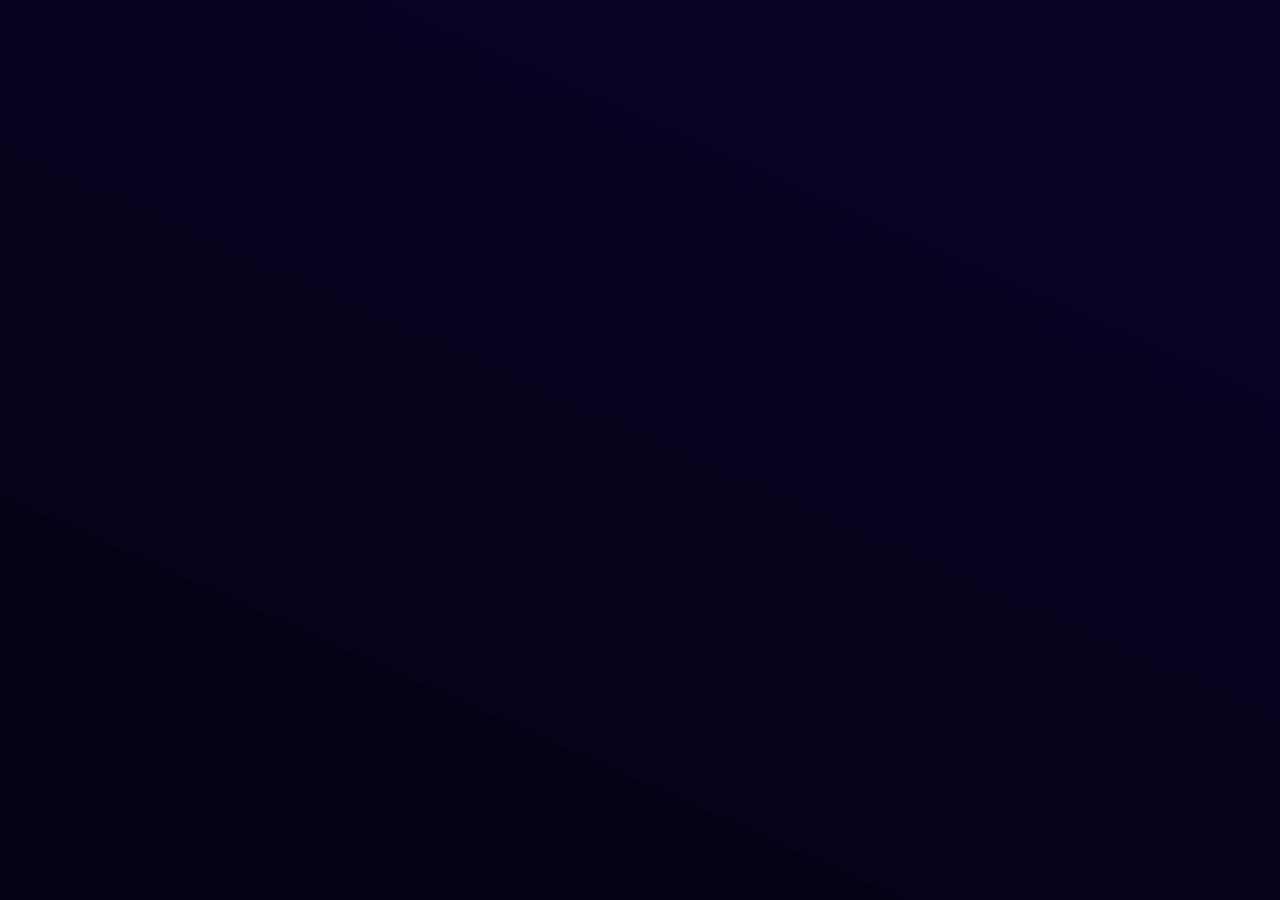
==== commit e34348a3: "修改动效" ====
--- a/page.html
+++ b/page.html
@@ -54,7 +54,10 @@
         </div>
         <!-- 第三屏 -->
         <div class="section next_section next_pagethree" data-anchor="next_pagethree">
-            <div id="next_pagethree-bg"></div>
+            <div id="next_pagethree-bg-one"></div>
+            <div id="next_pagethree-bg">
+                <img src="./images/two/3bg.png" alt="">
+            </div>
             <div id="next_three-one">
                 <img src="./images/two/301.png" alt="">
             </div>
--- a/styles/pagetwo.css
+++ b/styles/pagetwo.css
@@ -1,6 +1,7 @@
 .next_section {
     position: relative;
     display: none;
+    overflow: hidden;
 }
 
 
@@ -61,7 +62,7 @@
 
 #next_pageone_one img {
     width: 5.18rem;
-    height:1.4rem;
+    height: 1.4rem;
 }
 
 #next_pageone_two {
@@ -76,7 +77,7 @@
 
 #next_pageone_two img {
     width: 4.86rem;
-    height:1.2rem;
+    height: 1.2rem;
 }
 
 #next_pageone_three {
@@ -92,7 +93,7 @@
 
 #next_pageone_three img {
     width: 4.47rem;
-    height:1.34rem;
+    height: 1.34rem;
 }
 
 #next_pageone_four {
@@ -108,8 +109,8 @@
 }
 
 #next_pageone_four img {
-    width:6.4rem;
-    height:auto;
+    width: 6.4rem;
+    height: auto;
 }
 
 
@@ -129,11 +130,11 @@
     position: absolute;
     left: 50%;
     top: 3.2rem;
-    margin-left: -1rem;
-    text-align: center;
-    animation-duration: 0.8s;
-    opacity: 0;
-	/* animation-duration: 4s; */
+    margin-left: -0.7rem;
+    text-align: center;
+    animation-duration: 0.8s;
+    opacity: 0;
+    /* animation-duration: 4s; */
 }
 
 #next_two-two {
@@ -145,7 +146,7 @@
     animation-duration: 0.8s;
     animation-delay: 1.2s;
     opacity: 0;
-	/* animation-duration: 4s; */
+    /* animation-duration: 4s; */
 }
 
 #next_two-three {
@@ -157,7 +158,7 @@
     animation-duration: 0.8s;
     animation-delay: 2.2s;
     opacity: 0;
-	/* animation-duration: 4s; */
+    /* animation-duration: 4s; */
 }
 
 #next_two-four {
@@ -169,7 +170,7 @@
     animation-duration: 0.8s;
     /*animation-delay: 3.2s;*/
     opacity: 0;
-	/* animation-duration: 4s; */
+    /* animation-duration: 4s; */
 }
 
 #next_two-one img {
@@ -195,14 +196,30 @@
 
 /* 第3屏 */
 
+#next_pagethree-bg-one {
+    position: absolute;
+    left: 0;
+    top: 0;
+    width: 100%;
+    height: 100%;
+    background:#000;
+}
 #next_pagethree-bg {
     position: absolute;
     left: 0;
     top: 0;
     width: 100%;
     height: 100%;
-    background: url('../images/two/3bg.png') no-repeat center center;
-    background-size: 100% 100%;
+    display: flex;
+    align-items: center;
+    background: #000;
+    opacity: 0;
+    animation-duration: 0.5s;
+    animation-delay: 0.8s;
+}
+#next_pagethree-bg img{
+    margin:0 auto;
+    width: 100%;
 }
 
 #next_three-one {
@@ -211,9 +228,10 @@
     top: 3.2rem;
     margin-left: -1.6rem;
     text-align: center;
-    animation-duration: 0.8s;
-    /* opacity: 0;
-	animation-duration: 4s; */
+    animation-duration: 0.5s;
+    opacity: 0;
+    animation-delay: 1.6s;
+	/* animation-duration: 4s; */
 }
 
 #next_three-two {
@@ -222,10 +240,10 @@
     top: 5rem;
     margin-left: -1.5rem;
     text-align: center;
-    animation-duration: 0.8s;
-    animation-delay: 1.2s;
-    /* opacity: 0;
-	animation-duration: 4s; */
+    animation-duration: 0.5s;
+    animation-delay: 2.2s;
+     opacity: 0;
+	/*animation-duration: 4s; */
 }
 
 #next_three-one img {
@@ -248,7 +266,7 @@
     width: 100%;
     height: 100%;
     background: url('../images/two/4bg.png') no-repeat center center;
-    background-size: 100% 100%;
+    background-size: 100% auto;
 }
 
 #next_four-one {
@@ -259,7 +277,7 @@
     margin-left: -2.5rem;
     animation-duration: 0.8s;
     opacity: 0;
-	/* nimation-duration: 4s; */
+    /* nimation-duration: 4s; */
 }
 
 #next_four-two {
@@ -271,7 +289,7 @@
     animation-duration: 0.8s;
     animation-delay: 1s;
     opacity: 0;
-	/* animation-duration: 4s; */
+    /* animation-duration: 4s; */
 }
 
 #next_four-three {
@@ -283,7 +301,7 @@
     animation-duration: 0.8s;
     animation-delay: 2s;
     opacity: 0;
-	/* animation-duration: 4s; */
+    /* animation-duration: 4s; */
 }
 
 #next_four-four {
@@ -295,7 +313,7 @@
     animation-duration: 0.8s;
     animation-delay: 3s;
     opacity: 0;
-	/* animation-duration: 4s; */
+    /* animation-duration: 4s; */
 }
 
 #next_four-five {
@@ -307,7 +325,7 @@
     animation-duration: 0.8s;
     animation-delay: 4s;
     opacity: 0;
-	/* animation-duration: 4s; */
+    /* animation-duration: 4s; */
 }
 
 #next_four-one img {
@@ -337,6 +355,7 @@
 
 
 /* 第10、11屏 */
+
 #next_pageten-bg {
     position: absolute;
     left: 0;
@@ -356,7 +375,7 @@
     animation-duration: 1s;
     animation-delay: 1.2s;
     opacity: 0;
-	/* animation-duration: 4s; */
+    /* animation-duration: 4s; */
 }
 
 #next_ten-two {
@@ -551,63 +570,63 @@
 }
 
 #next_nine-one {
-	position: absolute;
-	left: 50%;
-	top:1.5rem;
-	margin-left: -2rem;
-	text-align: center;
+    position: absolute;
+    left: 50%;
+    top: 1.5rem;
+    margin-left: -2rem;
+    text-align: center;
     animation-duration: 1s;
     /* animation-delay: 1.2s;    */
     opacity: 0;
-	/*animation-duration: 4s; */
+    /*animation-duration: 4s; */
 }
 
 #next_nine-two {
-	position: absolute;
-	left: 50%;
-	top: 2.6rem;
-	margin-left: -2.2rem;
-	text-align: center;
+    position: absolute;
+    left: 50%;
+    top: 2.6rem;
+    margin-left: -2.2rem;
+    text-align: center;
     animation-duration: 1s;
     /*animation-delay: 1.2s;*/
     opacity: 0;
-	/*animation-duration: 4s; */
+    /*animation-duration: 4s; */
 }
 
 #next_nine-three {
-	position: absolute;
-	left: 50%;
-	top: 3.2rem;
+    position: absolute;
+    left: 50%;
+    top: 3.2rem;
     margin-left: -1.5rem;
-	text-align: center;
+    text-align: center;
     animation-duration: 1s;
     /*animation-delay: 2.2s;*/
     opacity: 0;
-	/* animation-duration: 4s; */
+    /* animation-duration: 4s; */
 }
 
 #next_nine-four {
-	position: absolute;
-	left: 50%;
-	top: 6rem;
-	margin-left: -3rem;
-	text-align: center;
+    position: absolute;
+    left: 50%;
+    top: 6rem;
+    margin-left: -3rem;
+    text-align: center;
     animation-duration: 1s;
     /*animation-delay: 3.2s;*/
     opacity: 0;
-	/* animation-duration: 4s; */
+    /* animation-duration: 4s; */
 }
 
 #next_nine-five {
-	position: absolute;
-	top: 2rem;
-	left: 50%;
-	margin-left: -3rem;
-	text-align: center;
+    position: absolute;
+    top: 2rem;
+    left: 50%;
+    margin-left: -3rem;
+    text-align: center;
     animation-duration: 1s;
     /*animation-delay: 4.5s;*/
     opacity: 0;
-	/* animation-duration: 4s; */
+    /* animation-duration: 4s; */
 }
 
 #next_nine-one img {
@@ -635,7 +654,9 @@
     height: 8.85rem;
 }
 
+
 /* 第5屏*/
+
 #next_pagefive-bg {
     position: absolute;
     left: 0;
@@ -645,67 +666,78 @@
     background: url('../images/two/5_bg.png') no-repeat center center;
     background-size: 100% 100%;
 }
+
 .next_pagefive #next_five-one {
     position: absolute;
-    left:0;
+    left: 0;
     top: 50%;
-    margin-top:-5.3rem;
+    margin-top: -5.3rem;
     width: 100%;
     text-align: center;
     animation-duration: 2s;
-    opacity: 0.5;   
-}
-#next_five-one img{
-    width:50%;
-    height:50%;
-}
-.next_pagefive #next_five-one.rotateIn img{
+    opacity: 0.5;
+}
+
+#next_five-one img {
+    width: 50%;
+    height: 50%;
+}
+
+.next_pagefive #next_five-one.rotateIn img {
     width: 5.58rem;
-    height:5.48rem;
+    height: 5.48rem;
     opacity: 1;
 }
+
 #next_five-two {
     position: absolute;
     left: 0;
     top: 50%;
-    margin-top:0.4rem;
-    width: 100%;
-    text-align: center;
-    animation-duration: 1s;
-    opacity: 0;
-}
-#next_five-two img{
+    margin-top: 0.4rem;
+    width: 100%;
+    text-align: center;
+    animation-duration: 1s;
+    opacity: 0;
+}
+
+#next_five-two img {
     width: 2.17rem;
-    height:1.23rem;
-}
+    height: 1.23rem;
+}
+
 #next_five-three {
     position: absolute;
     left: 0;
     top: 50%;
     width: 100%;
-    margin-top:1.7rem;
-    text-align: center;
-    animation-duration: 1s;
-    opacity: 0;
-}
-#next_five-three img{
+    margin-top: 1.7rem;
+    text-align: center;
+    animation-duration: 1s;
+    opacity: 0;
+}
+
+#next_five-three img {
     width: 2.41rem;
-    height:0.86rem;
-}
+    height: 0.86rem;
+}
+
 #next_five-four {
     position: absolute;
     left: 0;
     top: 50%;
-    margin-top:2.9rem;
-    width: 100%;
-    text-align: center;
-    animation-duration: 1s;
-    opacity: 0;
-}
-#next_five-four img{
+    margin-top: 2.9rem;
+    width: 100%;
+    text-align: center;
+    animation-duration: 1s;
+    opacity: 0;
+}
+
+#next_five-four img {
     width: 3.67rem;
-    height:0.9rem;
-}
+    height: 0.9rem;
+}
+
+
 /* 第6屏 */
 
 #next_pagesix-bg {
@@ -719,56 +751,56 @@
 }
 
 .next_pagesix #next_six-one {
-	position: absolute;
-	left: 50%;
-	top:0.5rem;
-	margin-left: -2rem;
-	text-align: center;
-    animation-duration: 1s;
-     opacity: 0;   
+    position: absolute;
+    left: 50%;
+    top: 0.5rem;
+    margin-left: -2rem;
+    text-align: center;
+    animation-duration: 1s;
+    opacity: 0;
 }
 
 .next_pagesix #next_six-two {
-	position: absolute;
-	left: 50%;
-	top: 1.6rem;
-	margin-left: -3rem;
-	text-align: center;
+    position: absolute;
+    left: 50%;
+    top: 1.6rem;
+    margin-left: -3rem;
+    text-align: center;
     animation-duration: 1s;
     /*animation-delay: 1.2s;*/
-     opacity: 0;   
+    opacity: 0;
 }
 
 .next_pagesix #next_six-three {
-	position: absolute;
-	left: 50%;
-	top: 2.8rem;
-	margin-left: -3rem;
-	text-align: center;
+    position: absolute;
+    left: 50%;
+    top: 2.8rem;
+    margin-left: -3rem;
+    text-align: center;
     animation-duration: 1s;
     /*animation-delay: 2.2s;*/
-     opacity: 0;  	 
+    opacity: 0;
 }
 
 .next_pagesix #next_six-four {
-	position: absolute;
-	left: 50%;
-	top: 5rem;
-	margin-left: -3rem;
-	text-align: center;
+    position: absolute;
+    left: 50%;
+    top: 5rem;
+    margin-left: -3rem;
+    text-align: center;
     animation-duration: 1s;
     /*animation-delay: 4.2s;*/
-     opacity: 0;  	 
+    opacity: 0;
 }
 
 .next_pagesix #next_six-five {
-	position: absolute;
-	top: 0rem;
-	left: 0rem;
-	text-align: center;
+    position: absolute;
+    top: 0rem;
+    left: 0rem;
+    text-align: center;
     animation-duration: 1s;
     /*animation-delay: 5.2s;*/
-     opacity: 0;  	 
+    opacity: 0;
 }
 
 .next_pagesix #next_six-one img {
@@ -817,7 +849,7 @@
     text-align: center;
     animation-duration: 1s;
     opacity: 0;
-	/*animation-duration: 4s; */
+    /*animation-duration: 4s; */
 }
 
 #next_eight-two {
@@ -829,7 +861,7 @@
     animation-duration: 1s;
     /*animation-delay: 1.2s;*/
     opacity: 0;
-	/* animation-duration: 4s; */
+    /* animation-duration: 4s; */
 }
 
 #next_eight-three {
@@ -853,7 +885,7 @@
     animation-duration: 1s;
     /*animation-delay: 4.2s;*/
     opacity: 0;
-	/* animation-duration: 4s; */
+    /* animation-duration: 4s; */
 }
 
 #next_eight-one img {
@@ -897,7 +929,7 @@
     text-align: center;
     animation-duration: 1s;
     opacity: 0;
-	/* animation-duration: 4s; */
+    /* animation-duration: 4s; */
 }
 
 #next_seven-two {
@@ -909,7 +941,7 @@
     animation-duration: 1s;
     animation-delay: 1.5s;
     opacity: 0;
-	/* animation-duration: 4s; */
+    /* animation-duration: 4s; */
 }
 
 #next_seven-three {
@@ -921,7 +953,7 @@
     animation-duration: 1s;
     animation-delay: 2.5s;
     opacity: 0;
-	/* animation-duration: 4s; */
+    /* animation-duration: 4s; */
 }
 
 #next_seven-four {
@@ -931,7 +963,7 @@
     width: 100%;
     text-align: center;
     opacity: 0;
-	/* animation-duration: 4s; */
+    /* animation-duration: 4s; */
 }
 
 #next_seven-one img {
@@ -953,6 +985,7 @@
     width: 4.69rem;
     height: 2.84rem;
 }
-.opacity-class{
+
+.opacity-class {
     opacity: 1!important;
 }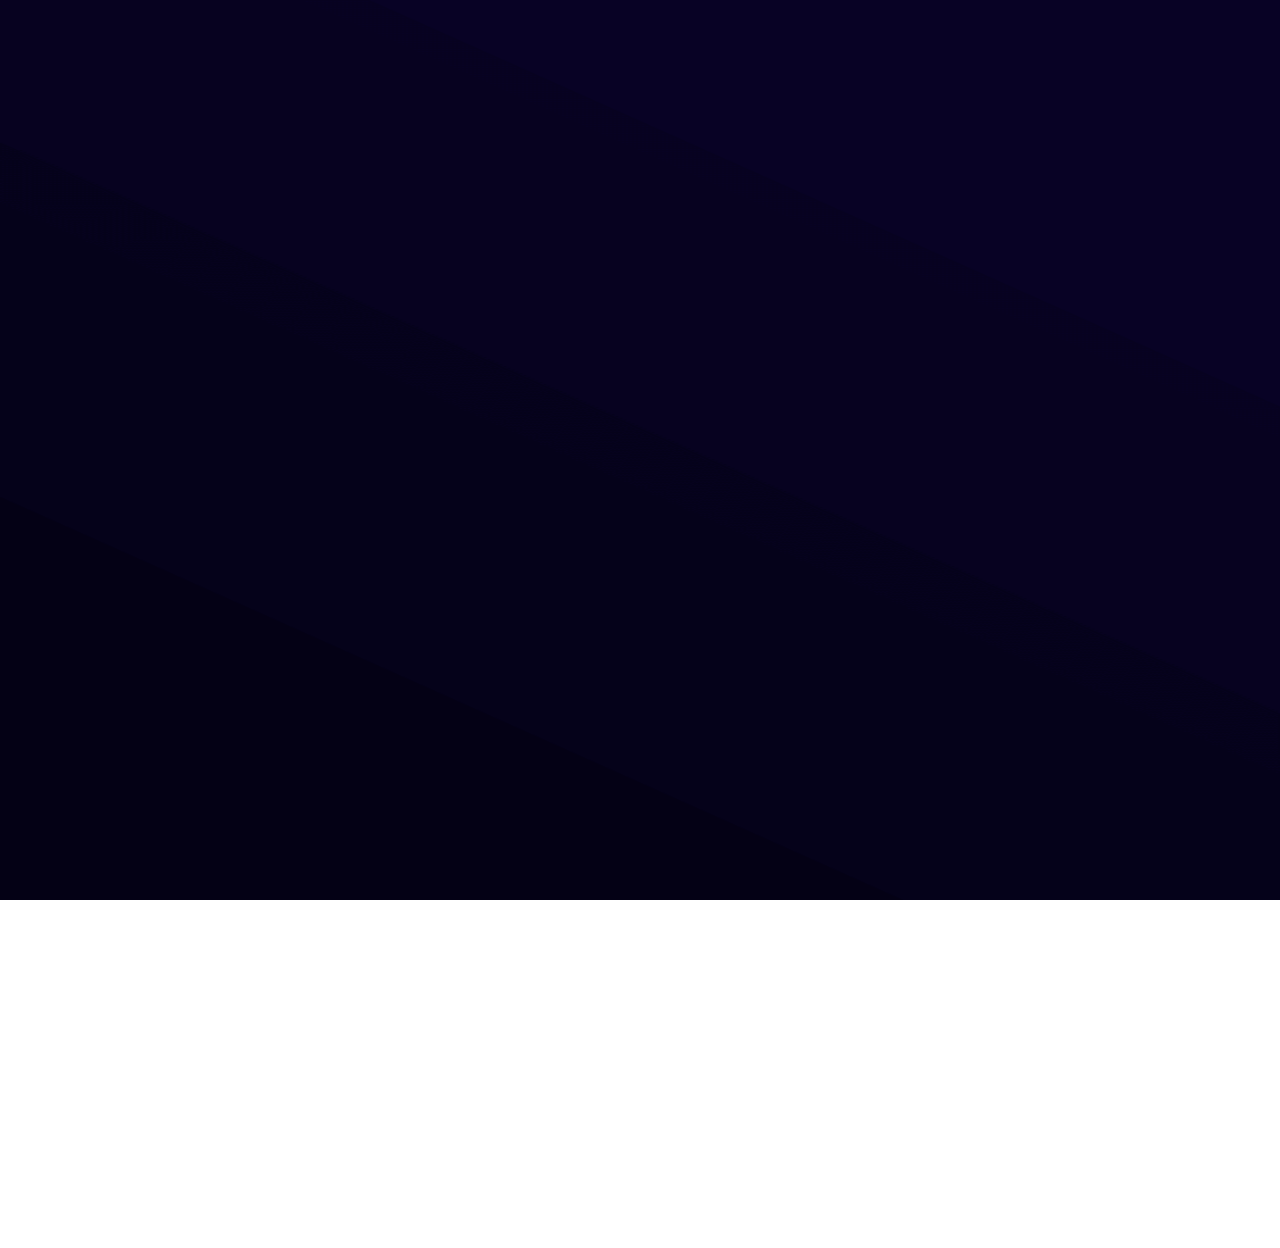
==== commit 95cfacbc: "去白边" ====
--- a/page.html
+++ b/page.html
@@ -13,7 +13,6 @@
     <script src="http://res.wx.qq.com/open/js/jweixin-1.0.0.js"></script>
     <script src="./scripts/flexible.js"></script>
     <link rel="stylesheet" href="https://cdnjs.cloudflare.com/ajax/libs/animate.css/3.5.2/animate.min.css" />
-    <link rel="stylesheet" href="./styles/showBox.css" />
     <link rel="stylesheet" href="./styles/pagetwo.css" />
 </head>
 
--- a/styles/pagetwo.css
+++ b/styles/pagetwo.css
@@ -1,10 +1,12 @@
 .next_section {
     position: relative;
     display: none;
-    overflow: hidden;
-}
-
-
+    /*overflow: hidden;*/
+}
+
+#fullpage{
+    background: #000;
+}
 /*滚动条 start*/
 
  ::-webkit-scrollbar {
@@ -52,7 +54,7 @@
 
 #next_pageone_one {
     width: 100%;
-    top: 50%;
+    top: 120%;
     margin-top: -2rem;
     text-align: center;
     opacity: 0;
@@ -67,12 +69,12 @@
 
 #next_pageone_two {
     width: 100%;
-    top: 50%;
+    top: 120%;
     margin-top: -0.4rem;
     text-align: center;
     opacity: 0;
     animation-duration: 0.5s;
-    animation-delay: 1.2s;
+    /* animation-delay: 1.2s; */
 }
 
 #next_pageone_two img {
@@ -82,13 +84,13 @@
 
 #next_pageone_three {
     width: 100%;
-    top: 50%;
+    top: 120%;
     margin-left: 0.4rem;
     margin-top: 1.0rem;
     text-align: center;
     opacity: 0;
     animation-duration: 0.4s;
-    animation-delay: 2.2s;
+    /* animation-delay: 2.2s; */
 }
 
 #next_pageone_three img {
@@ -129,7 +131,7 @@
 #next_two-one {
     position: absolute;
     left: 50%;
-    top: 3.2rem;
+    top: 3rem;
     margin-left: -0.7rem;
     text-align: center;
     animation-duration: 0.8s;
@@ -202,8 +204,9 @@
     top: 0;
     width: 100%;
     height: 100%;
-    background:#000;
-}
+    background: #000;
+}
+
 #next_pagethree-bg {
     position: absolute;
     left: 0;
@@ -214,11 +217,12 @@
     align-items: center;
     background: #000;
     opacity: 0;
-    animation-duration: 0.5s;
+    animation-duration: 0.8s;
     animation-delay: 0.8s;
 }
-#next_pagethree-bg img{
-    margin:0 auto;
+
+#next_pagethree-bg img {
+    margin: 0 auto;
     width: 100%;
 }
 
@@ -228,10 +232,10 @@
     top: 3.2rem;
     margin-left: -1.6rem;
     text-align: center;
-    animation-duration: 0.5s;
+    animation-duration: 0.8s;
     opacity: 0;
     animation-delay: 1.6s;
-	/* animation-duration: 4s; */
+    /* animation-duration: 4s; */
 }
 
 #next_three-two {
@@ -240,10 +244,10 @@
     top: 5rem;
     margin-left: -1.5rem;
     text-align: center;
-    animation-duration: 0.5s;
+    animation-duration: 0.8s;
     animation-delay: 2.2s;
-     opacity: 0;
-	/*animation-duration: 4s; */
+    opacity: 0;
+    /*animation-duration: 4s; */
 }
 
 #next_three-one img {
@@ -266,7 +270,7 @@
     width: 100%;
     height: 100%;
     background: url('../images/two/4bg.png') no-repeat center center;
-    background-size: 100% auto;
+    background-size: 100% 100%;
 }
 
 #next_four-one {
@@ -277,6 +281,7 @@
     margin-left: -2.5rem;
     animation-duration: 0.8s;
     opacity: 0;
+    animation-delay: 1s;
     /* nimation-duration: 4s; */
 }
 
@@ -287,7 +292,7 @@
     text-align: center;
     margin-left: -2.5rem;
     animation-duration: 0.8s;
-    animation-delay: 1s;
+    animation-delay: 2s;
     opacity: 0;
     /* animation-duration: 4s; */
 }
@@ -299,7 +304,7 @@
     text-align: center;
     margin-left: -2.5rem;
     animation-duration: 0.8s;
-    animation-delay: 2s;
+    animation-delay: 3s;
     opacity: 0;
     /* animation-duration: 4s; */
 }
@@ -311,7 +316,7 @@
     text-align: center;
     margin-left: -2.5rem;
     animation-duration: 0.8s;
-    animation-delay: 3s;
+    animation-delay: 4s;
     opacity: 0;
     /* animation-duration: 4s; */
 }
@@ -323,7 +328,7 @@
     margin-left: -3.17rem;
     text-align: center;
     animation-duration: 0.8s;
-    animation-delay: 4s;
+    /*animation-delay: 4s;*/
     opacity: 0;
     /* animation-duration: 4s; */
 }
@@ -542,7 +547,7 @@
     min-width: 0;
     border: 1px solid #00a0ea;
     font-family: "微软雅黑";
-    font-family: 0.18rem;
+    font-size: 0.36rem;
     color: #212121;
     padding-left: 10px;
 }
@@ -692,7 +697,7 @@
 #next_five-two {
     position: absolute;
     left: 0;
-    top: 50%;
+    top: 120%;
     margin-top: 0.4rem;
     width: 100%;
     text-align: center;
@@ -708,7 +713,7 @@
 #next_five-three {
     position: absolute;
     left: 0;
-    top: 50%;
+    top: 120%;
     width: 100%;
     margin-top: 1.7rem;
     text-align: center;
@@ -724,7 +729,7 @@
 #next_five-four {
     position: absolute;
     left: 0;
-    top: 50%;
+    top: 120%;
     margin-top: 2.9rem;
     width: 100%;
     text-align: center;
@@ -756,7 +761,7 @@
     top: 0.5rem;
     margin-left: -2rem;
     text-align: center;
-    animation-duration: 1s;
+    animation-duration: 0.8s;
     opacity: 0;
 }
 
@@ -766,7 +771,7 @@
     top: 1.6rem;
     margin-left: -3rem;
     text-align: center;
-    animation-duration: 1s;
+    animation-duration: 0.8s;
     /*animation-delay: 1.2s;*/
     opacity: 0;
 }
@@ -777,7 +782,7 @@
     top: 2.8rem;
     margin-left: -3rem;
     text-align: center;
-    animation-duration: 1s;
+    animation-duration: 0.8s;
     /*animation-delay: 2.2s;*/
     opacity: 0;
 }
@@ -788,7 +793,7 @@
     top: 5rem;
     margin-left: -3rem;
     text-align: center;
-    animation-duration: 1s;
+    animation-duration: 0.8s;
     /*animation-delay: 4.2s;*/
     opacity: 0;
 }
@@ -798,7 +803,7 @@
     top: 0rem;
     left: 0rem;
     text-align: center;
-    animation-duration: 1s;
+    animation-duration: 0.8s;
     /*animation-delay: 5.2s;*/
     opacity: 0;
 }
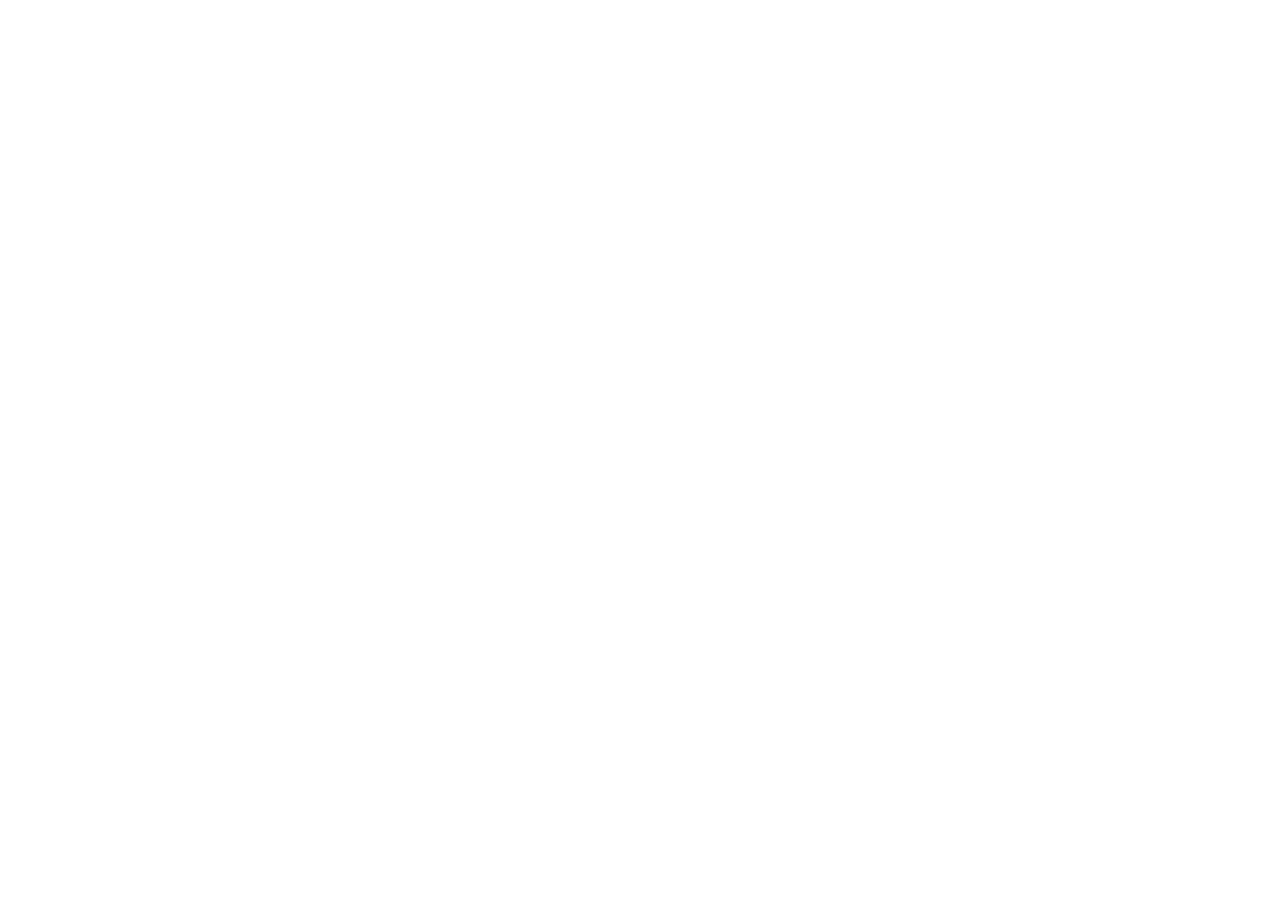
==== commit 82472eff: "fixbug" ====
--- a/page.html
+++ b/page.html
@@ -19,7 +19,7 @@
 <body>
     <div id="fullpage">
         <!-- 第一屏 -->
-        <div class="section next_pageone" data-anchor="next_pageone">
+        <div class="section next_section next_pageone" data-anchor="next_pageone">
             <audio id="music2" src="./video/music.mp3" autoplay="" preload="" hidden loop></audio>
             <div id="base_bg"></div>
             <div id="next_pageone_four">
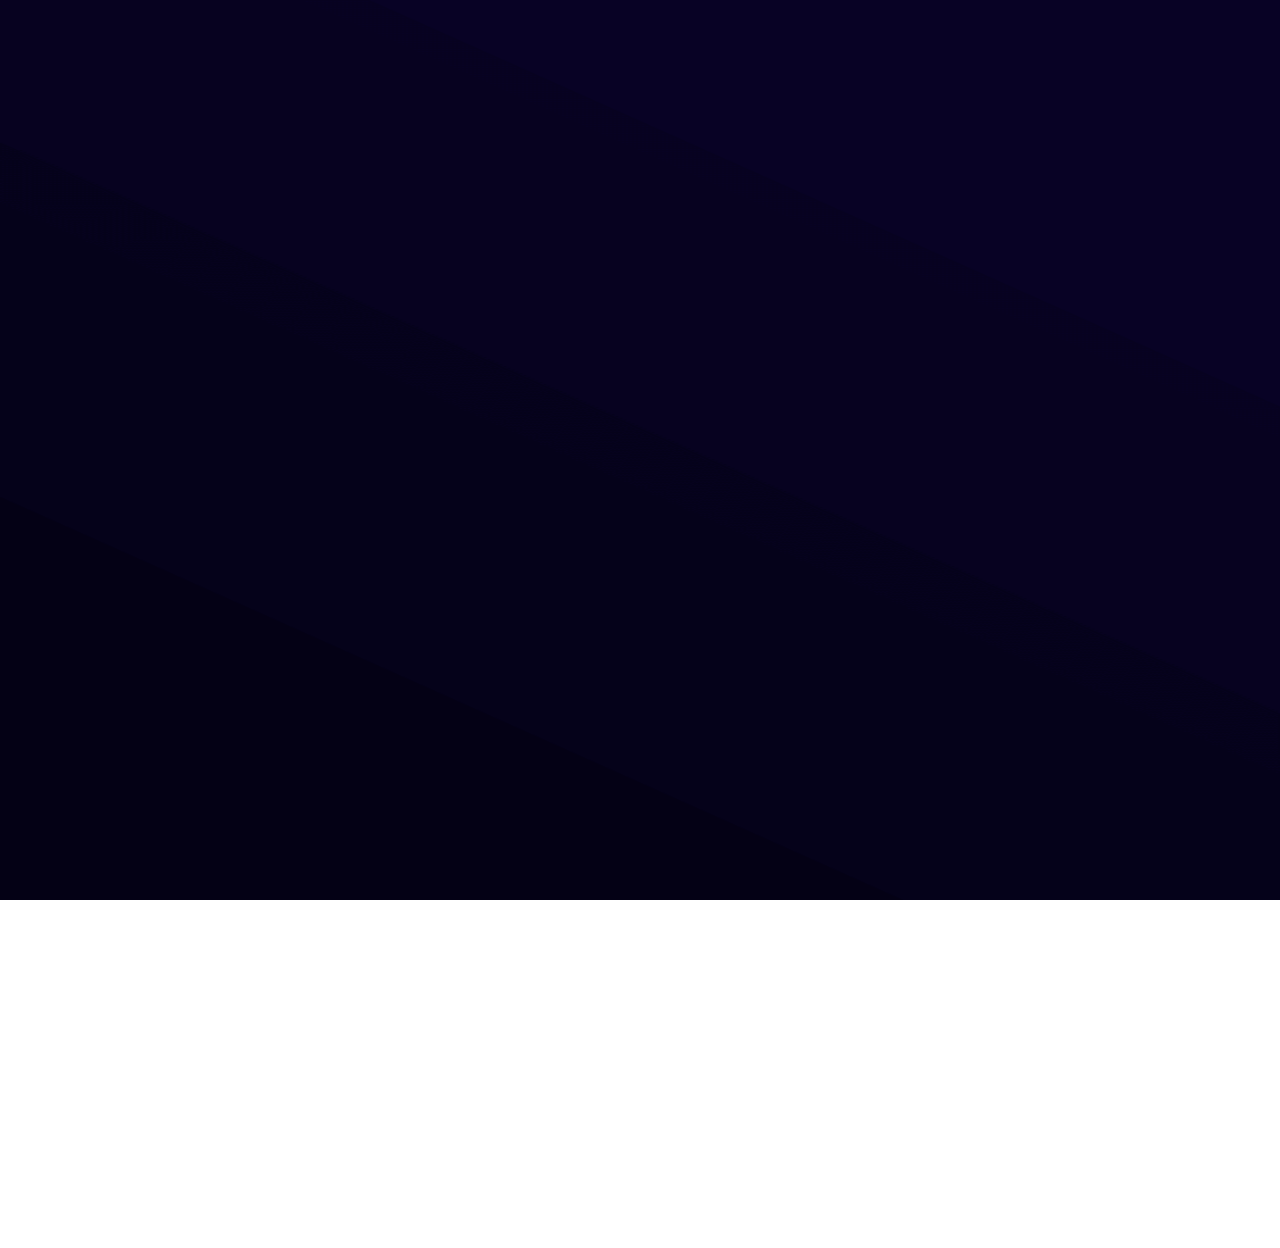
==== commit e558e971: "update" ====
--- a/page.html
+++ b/page.html
@@ -19,7 +19,7 @@
 <body>
     <div id="fullpage">
         <!-- 第一屏 -->
-        <div class="section next_section next_pageone" data-anchor="next_pageone">
+        <div class="section next_pageone" data-anchor="next_pageone">
             <audio id="music2" src="./video/music.mp3" autoplay="" preload="" hidden loop></audio>
             <div id="base_bg"></div>
             <div id="next_pageone_four">
@@ -169,7 +169,7 @@
             </div>
         </div>
         <!-- 第十屏 -->
-        <div class="section next_section next_pageten" data-anchor="next_pageten">
+        <div class="section next_section next_pageten" data-anchor="next_pageten" style="overflow:hidden;">
             <div id="next_pageten-bg"></div>
             <div id="next_ten-one">
                 <img src="./images/two/10_love.png" alt="">
--- a/styles/pagetwo.css
+++ b/styles/pagetwo.css
@@ -1,12 +1,10 @@
 .next_section {
     position: relative;
     display: none;
-    /*overflow: hidden;*/
-}
-
-#fullpage{
     background: #000;
 }
+
+
 /*滚动条 start*/
 
  ::-webkit-scrollbar {
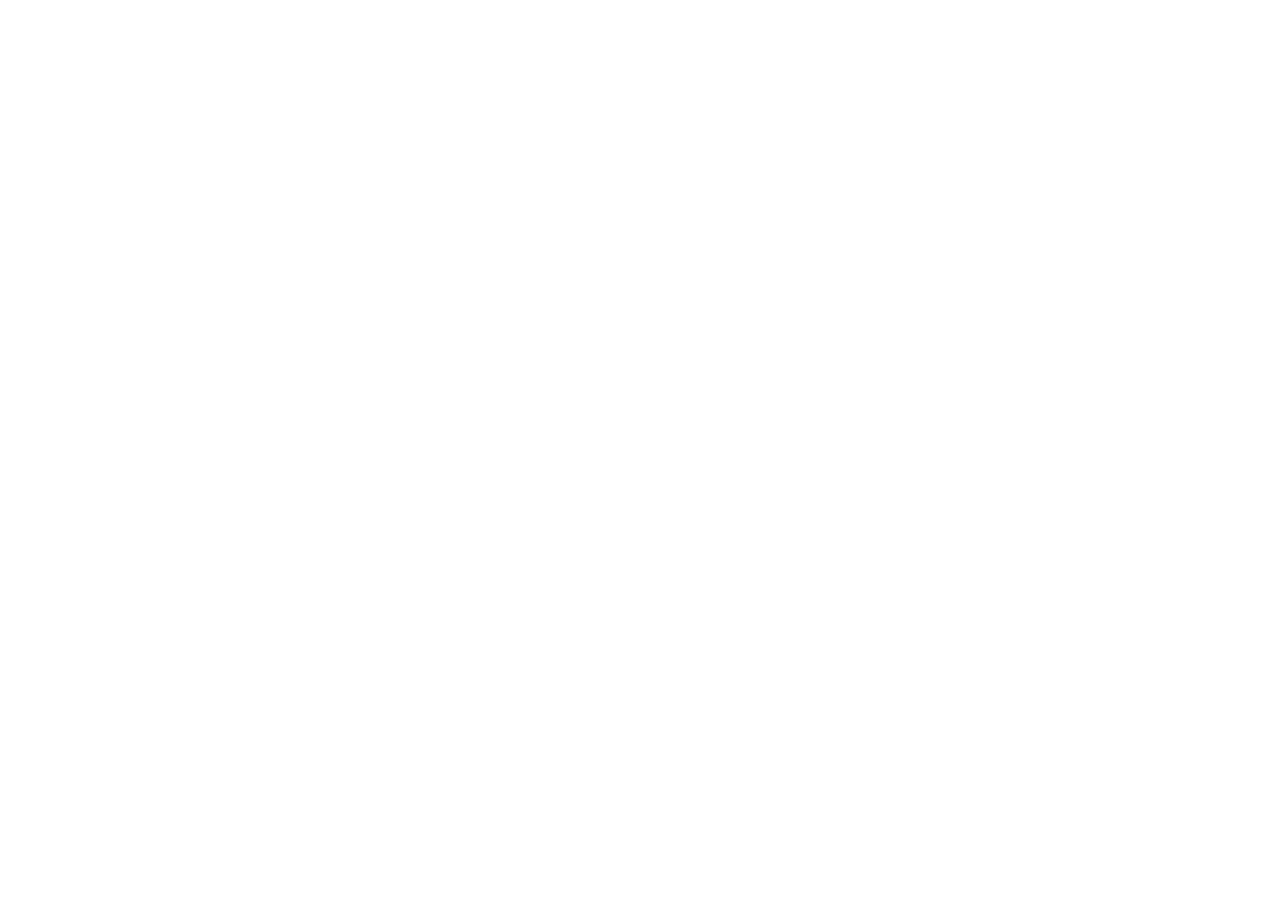
==== commit 245c9047: "merge" ====
--- a/page.html
+++ b/page.html
@@ -19,7 +19,7 @@
 <body>
     <div id="fullpage">
         <!-- 第一屏 -->
-        <div class="section next_pageone" data-anchor="next_pageone">
+        <div class="section next_section next_pageone" data-anchor="next_pageone">
             <audio id="music2" src="./video/music.mp3" autoplay="" preload="" hidden loop></audio>
             <div id="base_bg"></div>
             <div id="next_pageone_four">
--- a/styles/pagetwo.css
+++ b/styles/pagetwo.css
@@ -1,6 +1,10 @@
 .next_section {
     position: relative;
     display: none;
+    /*overflow: hidden;*/
+}
+
+#fullpage {
     background: #000;
 }
 
